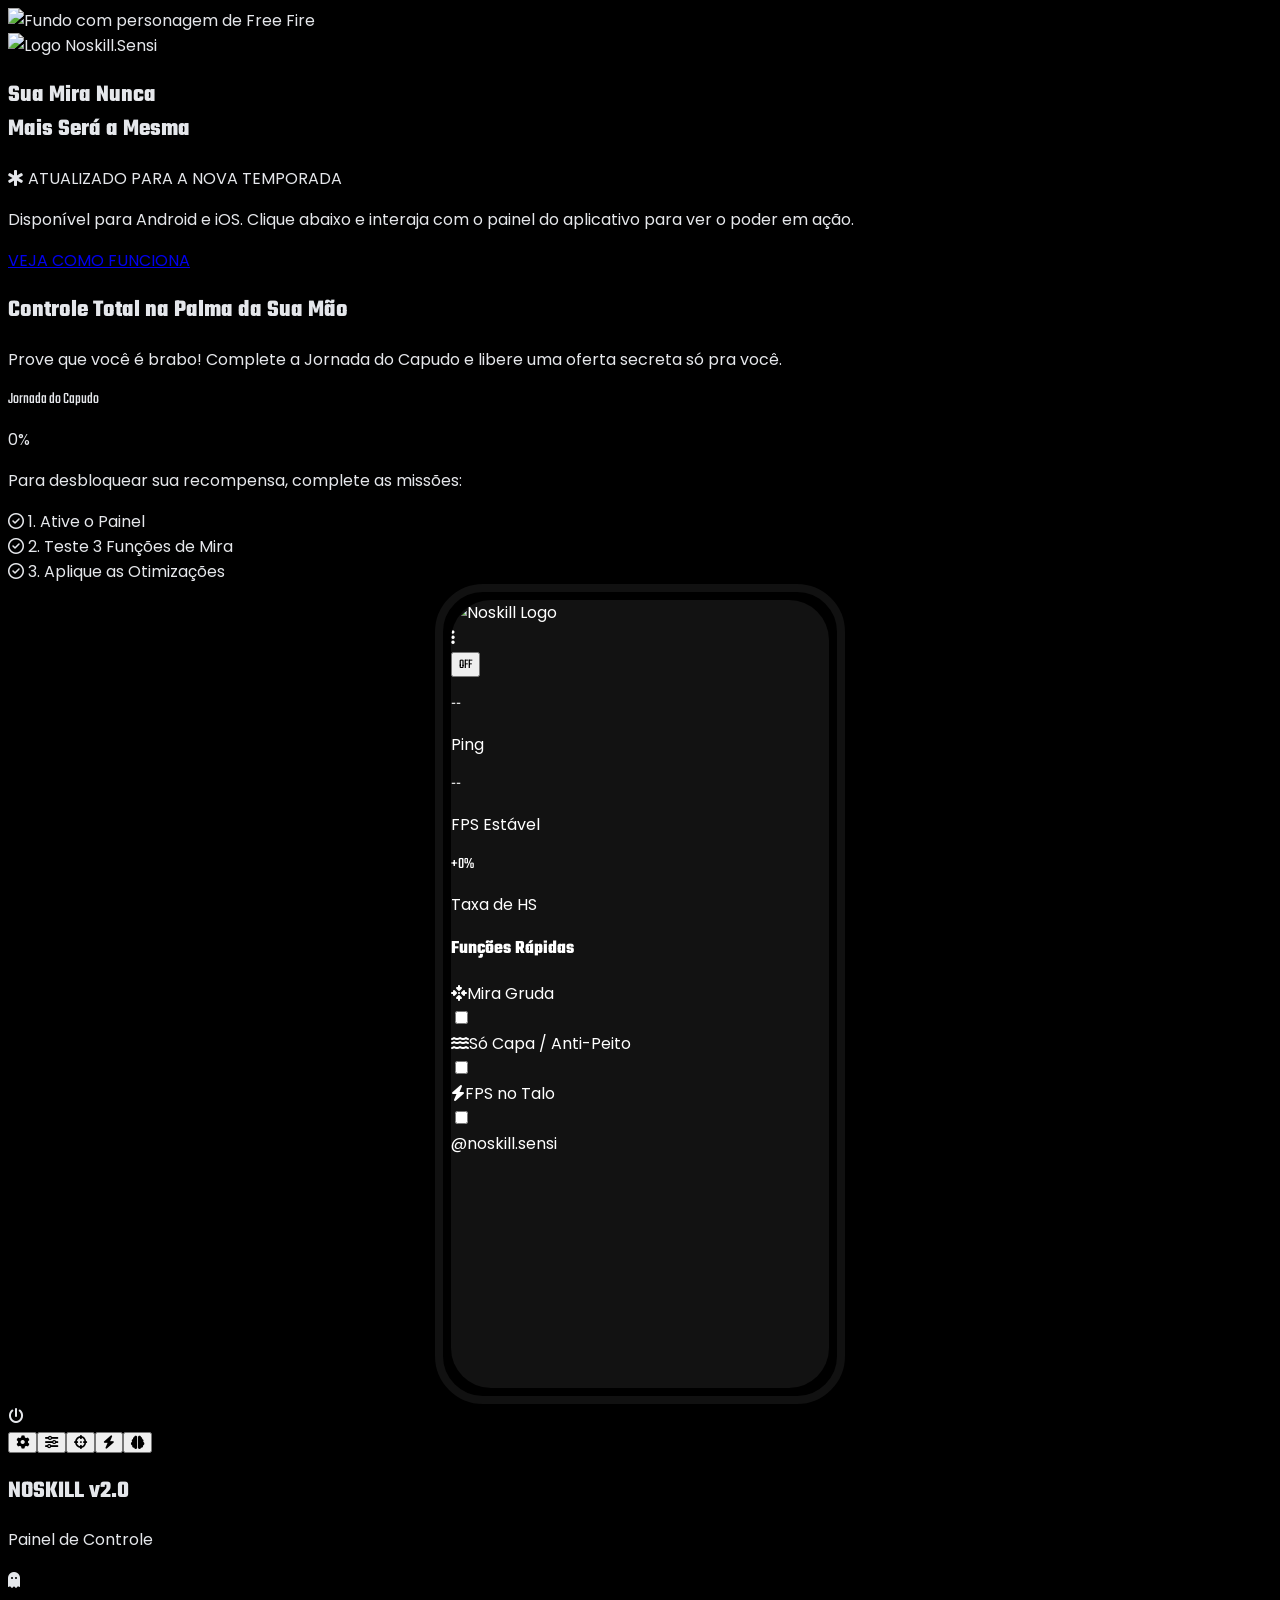
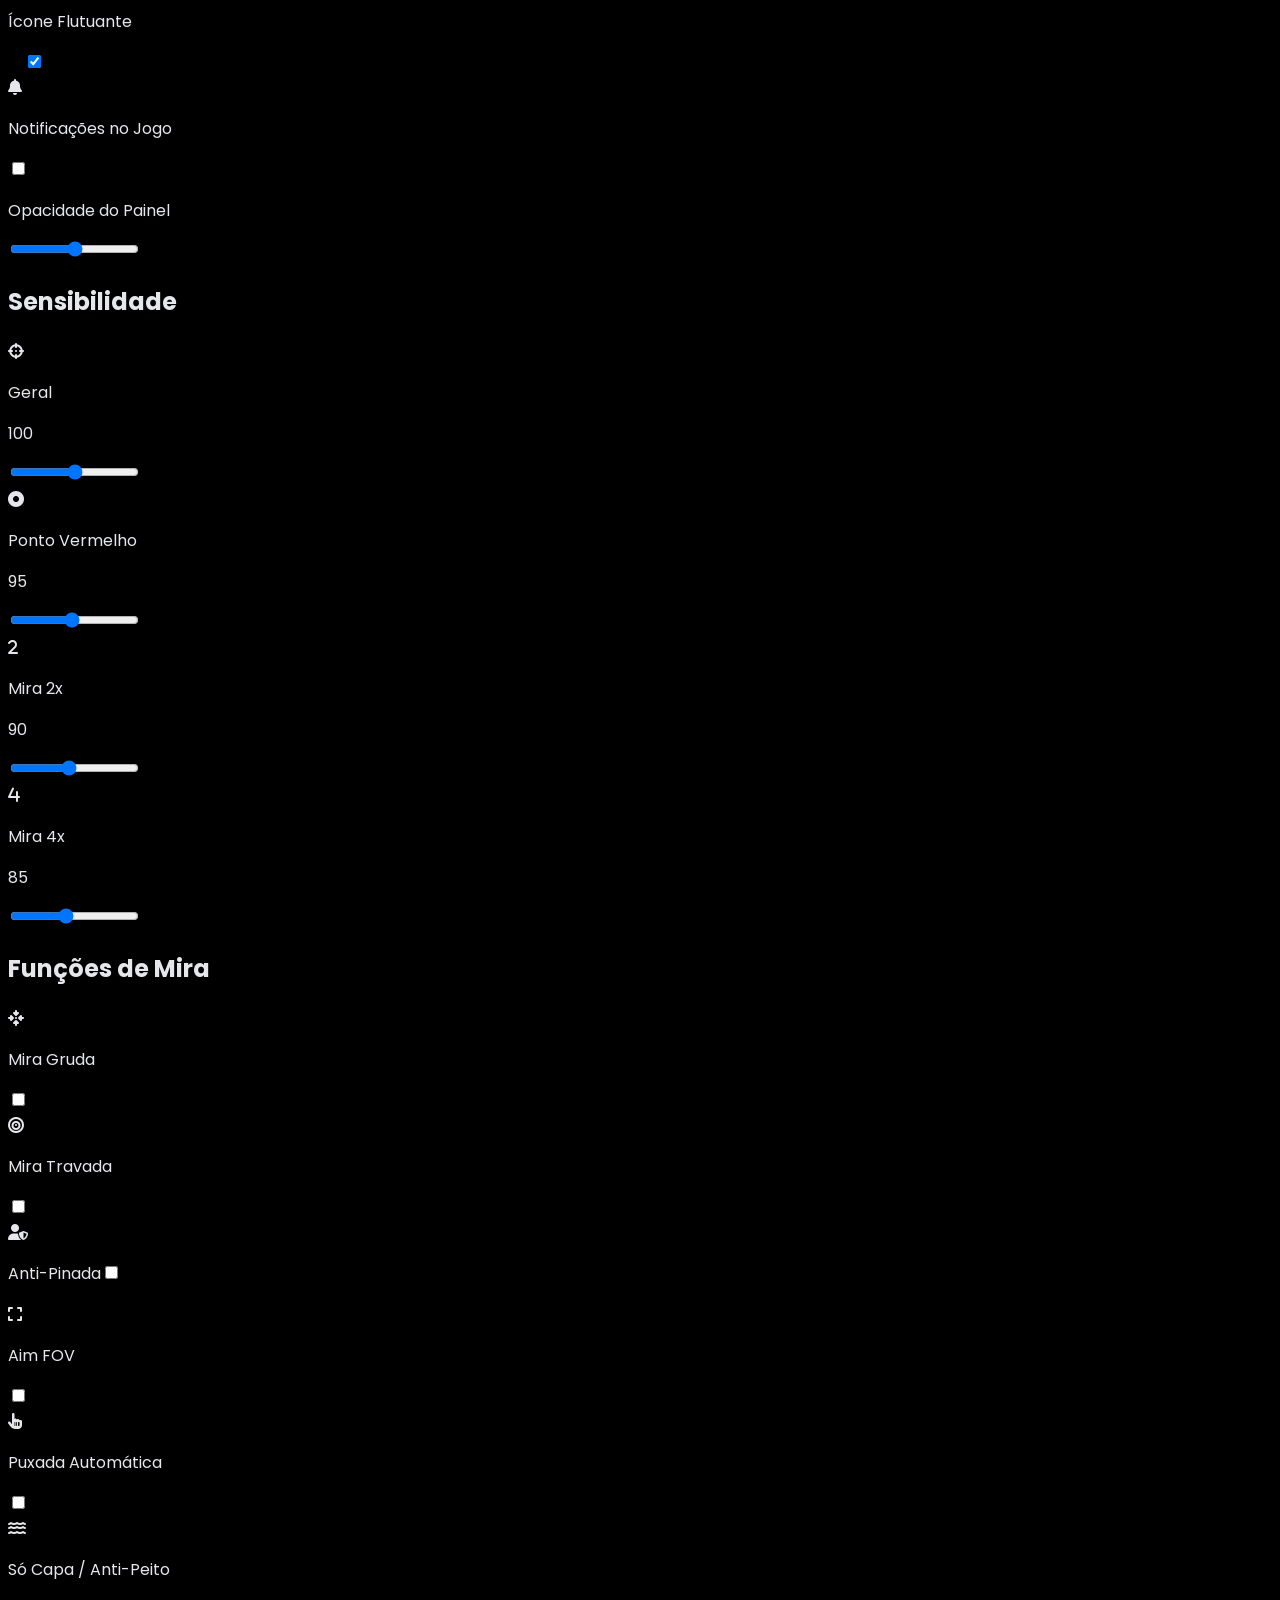
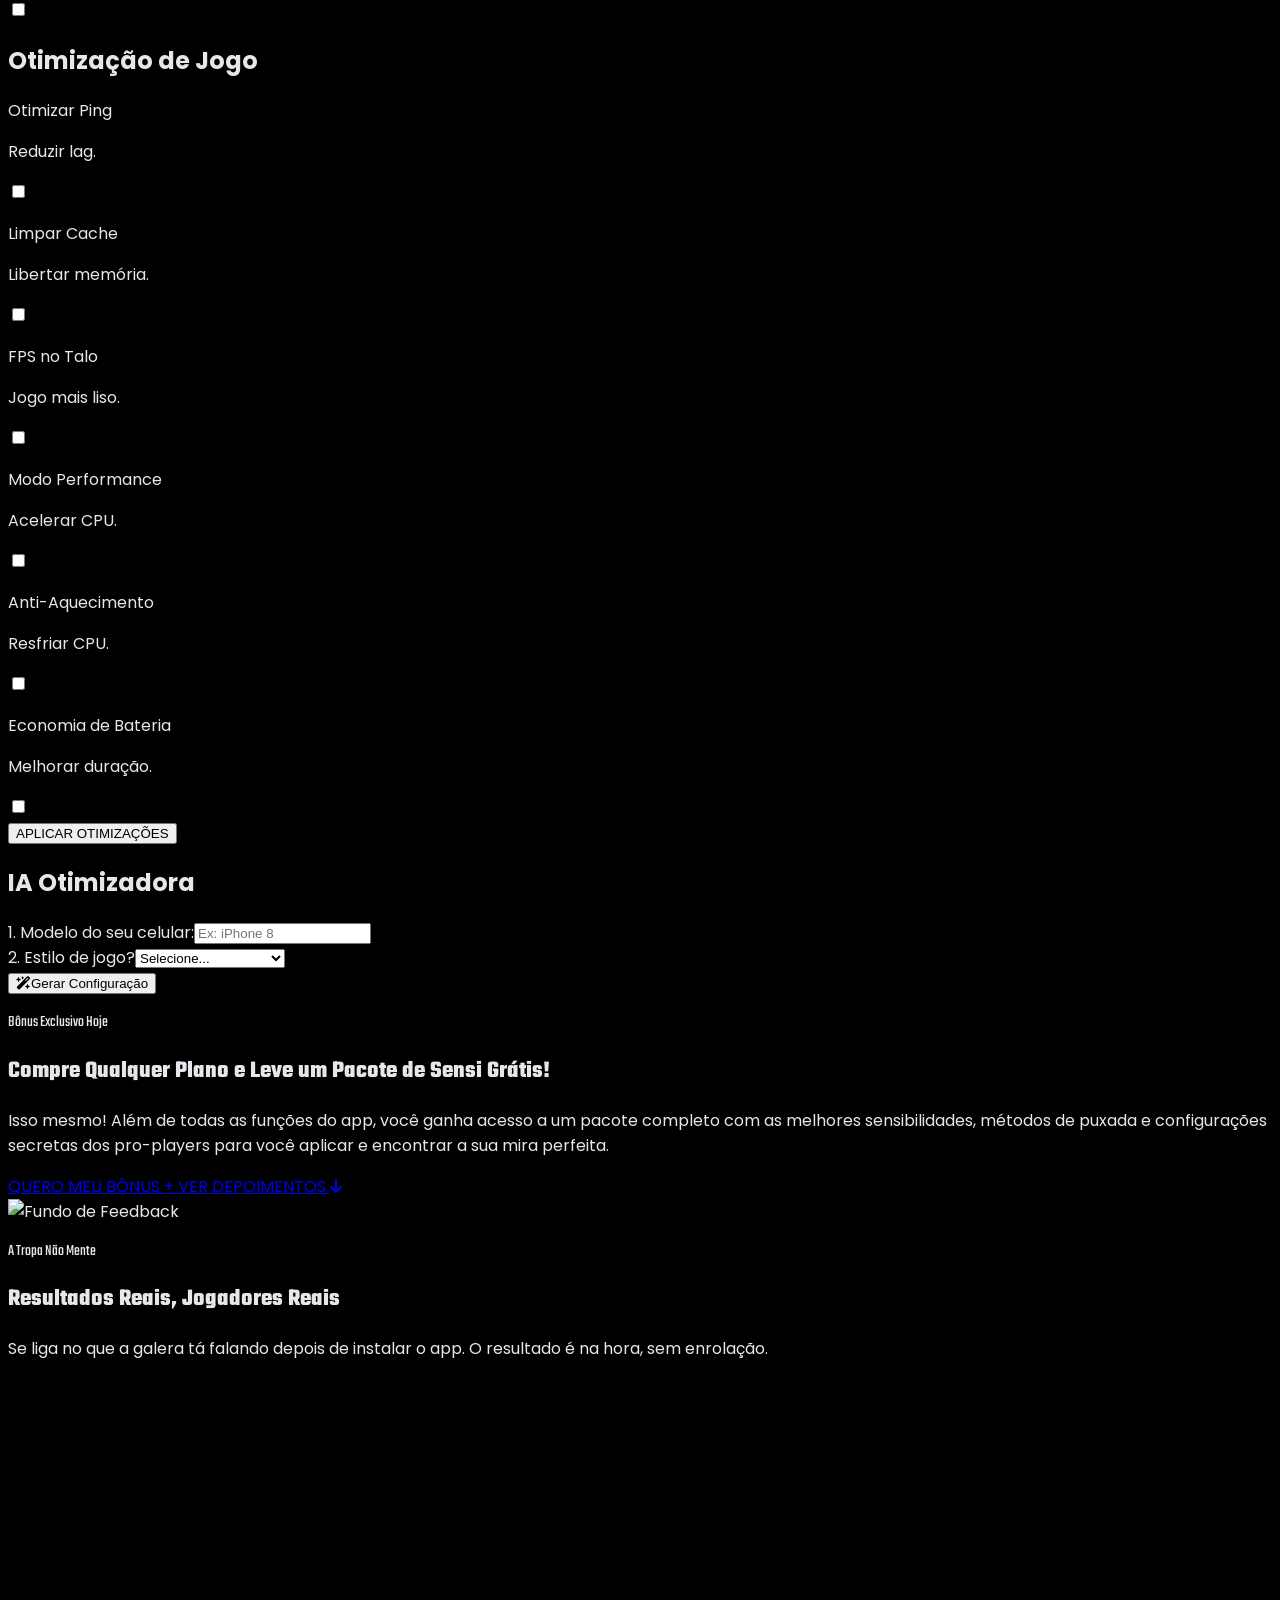
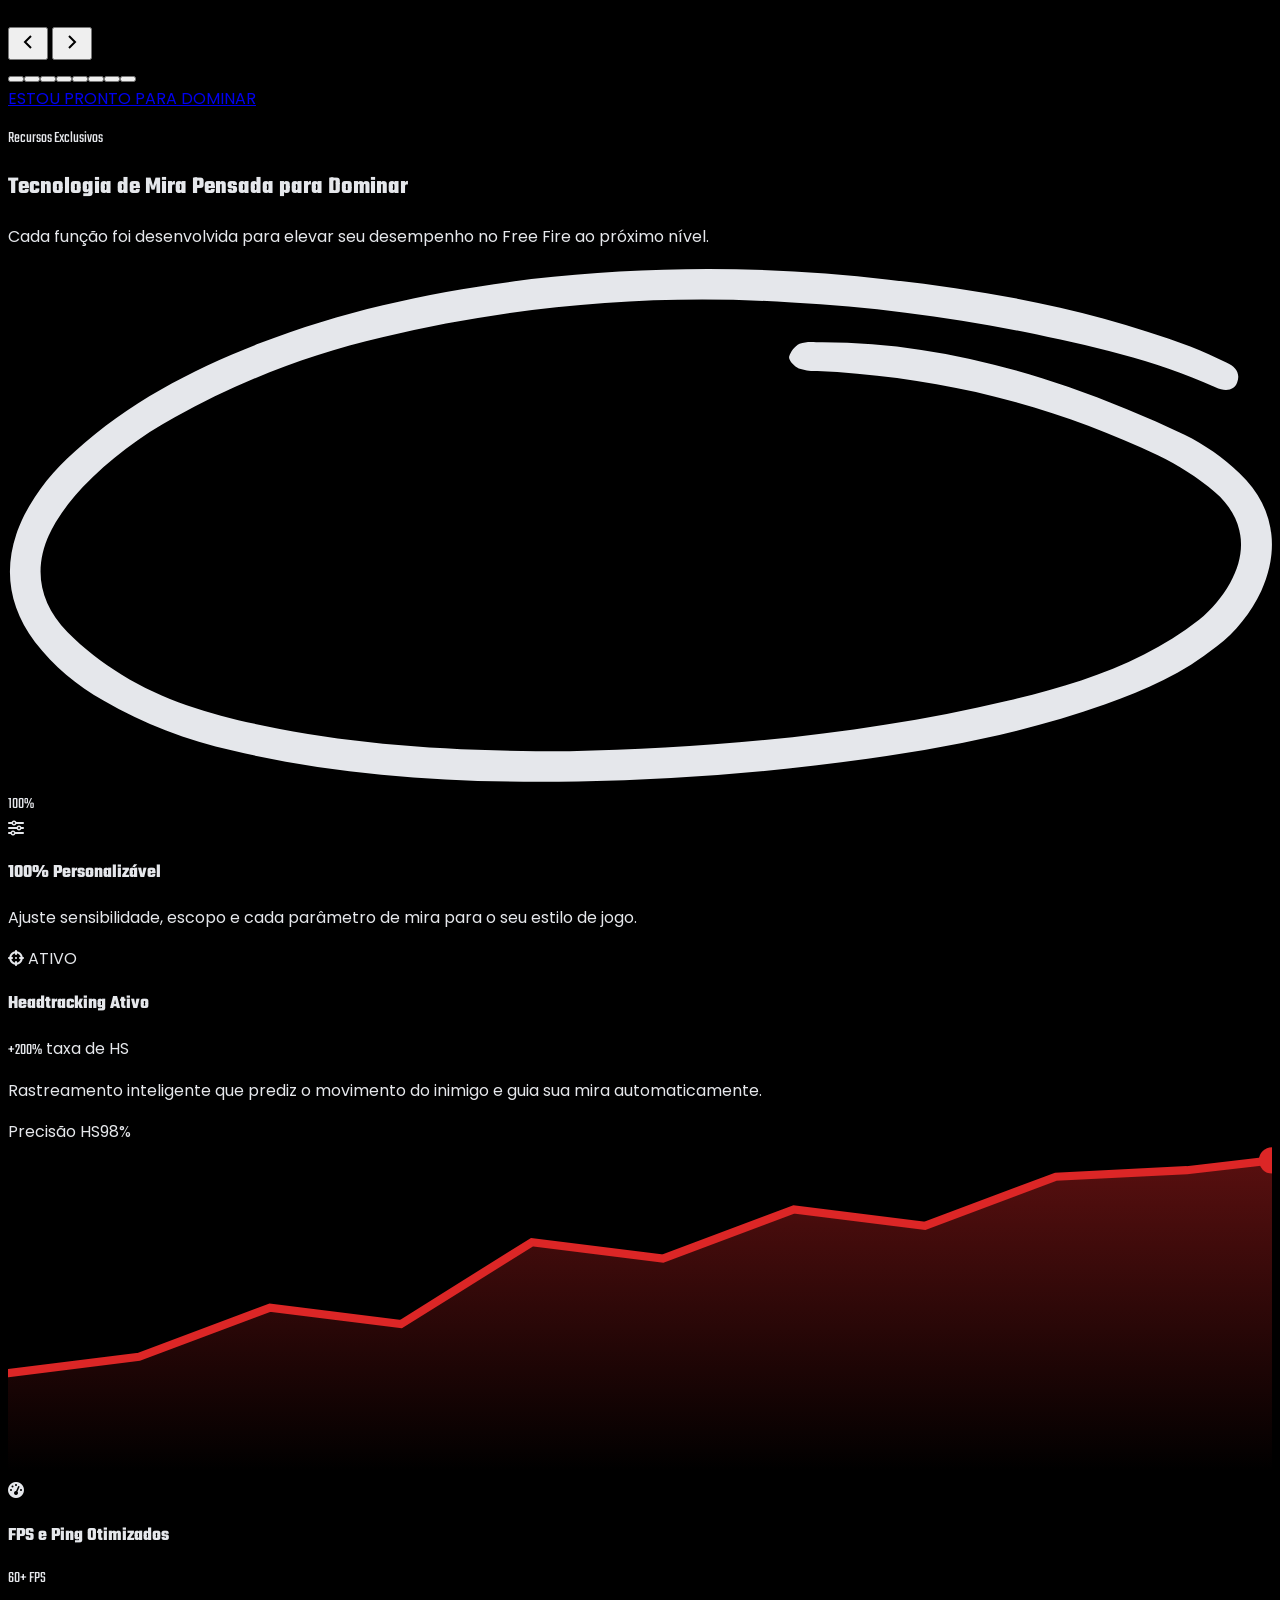
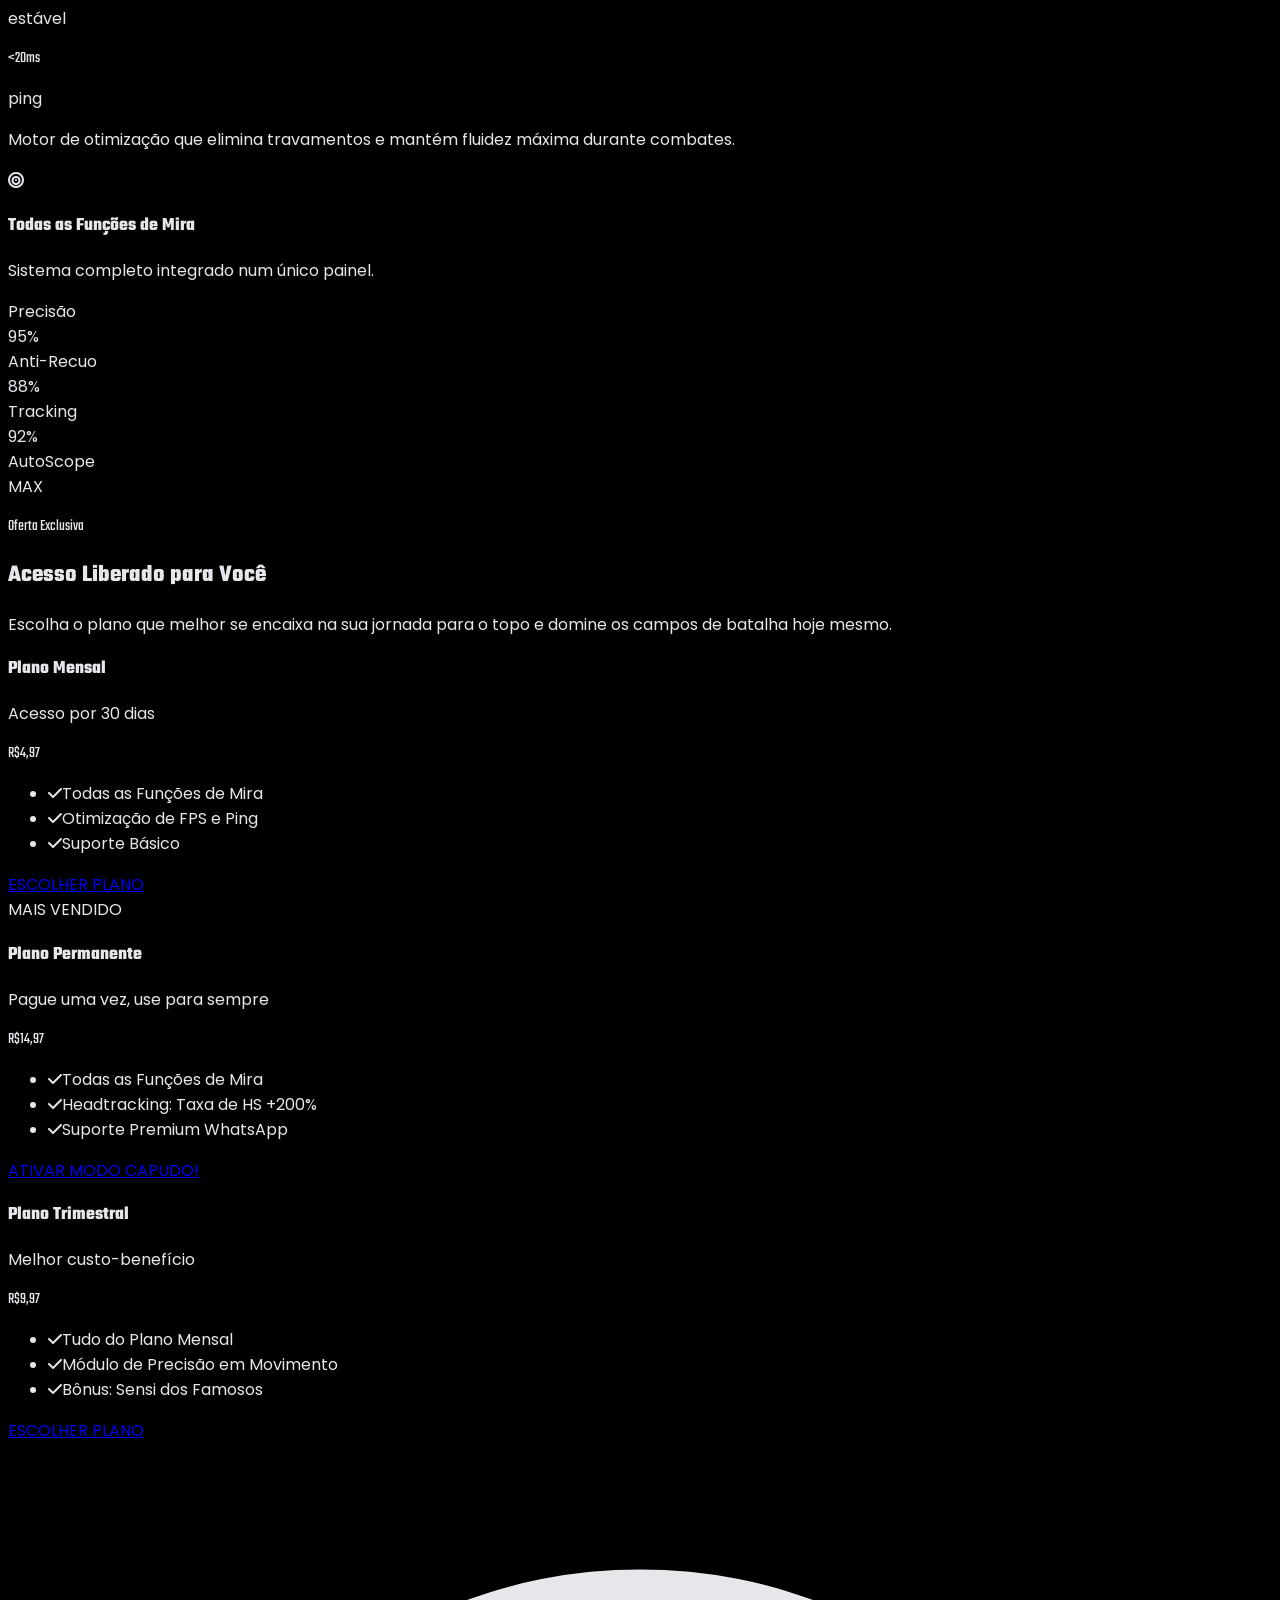
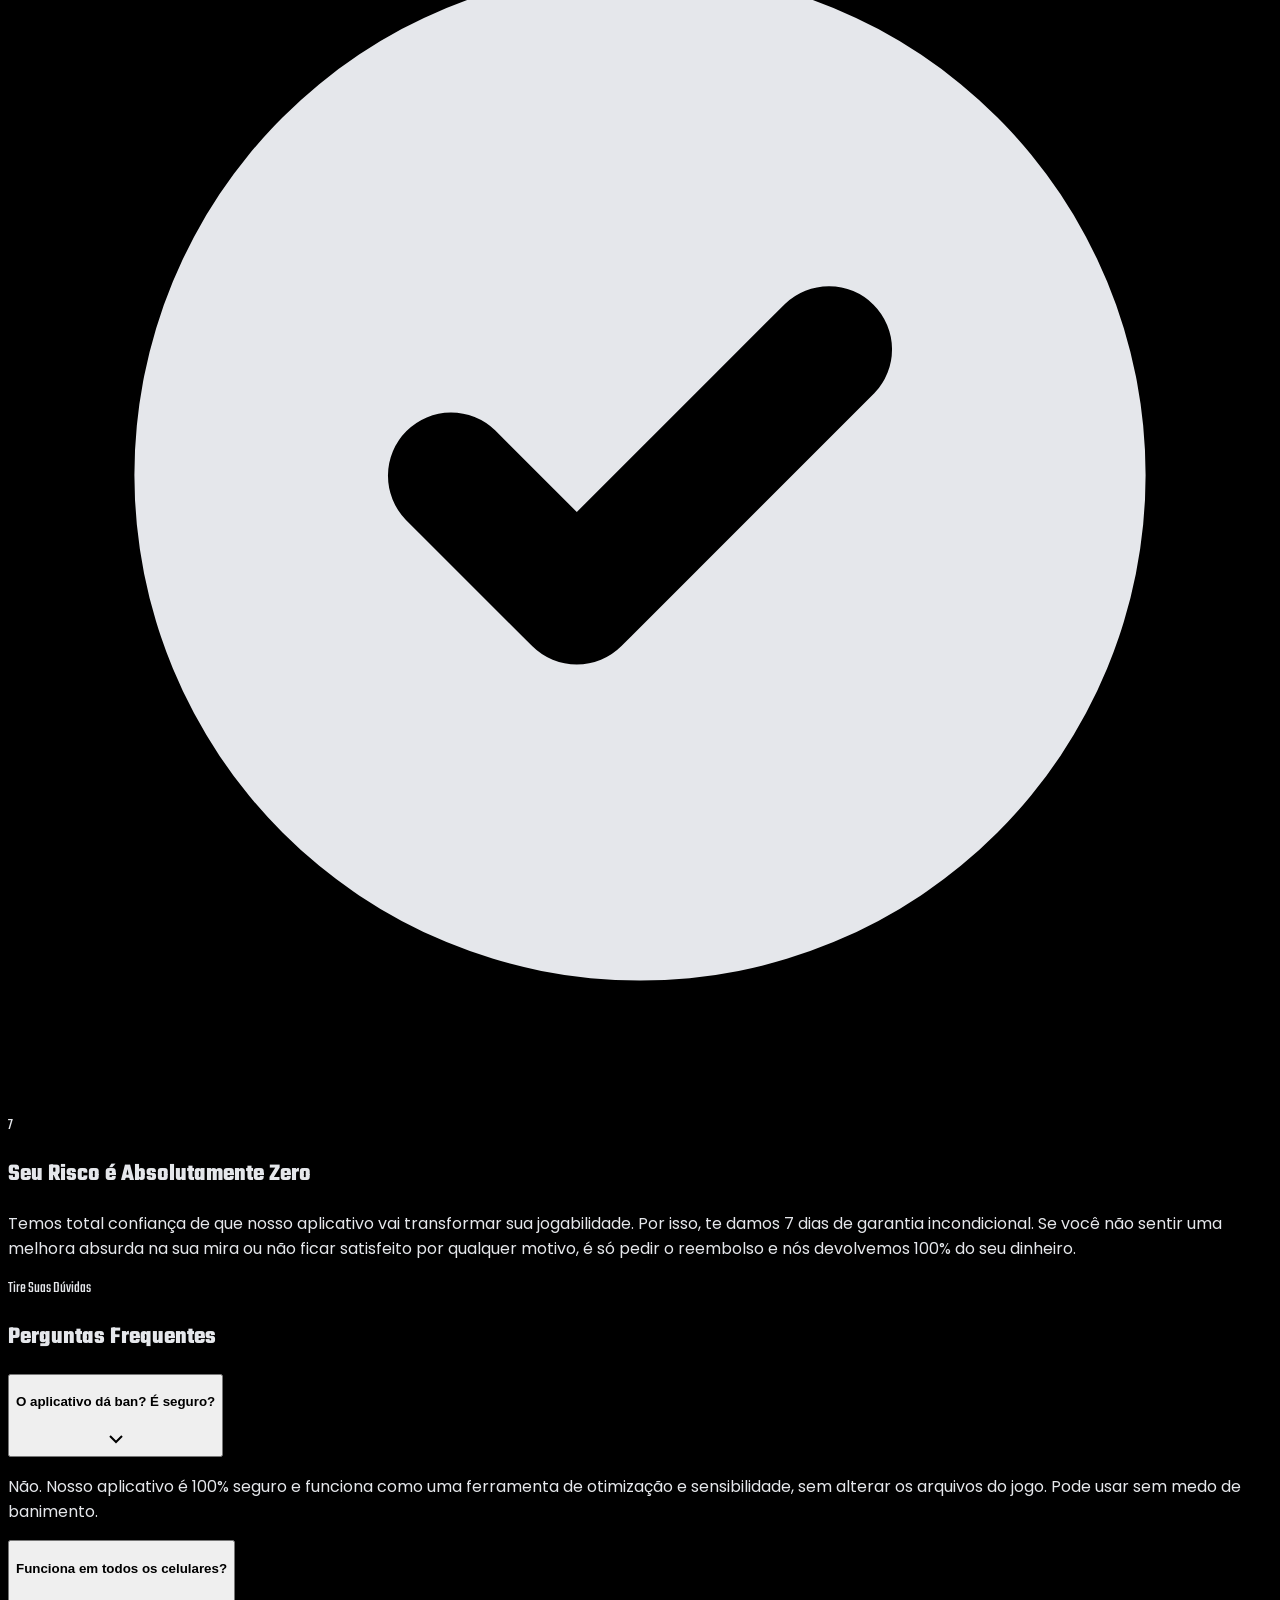
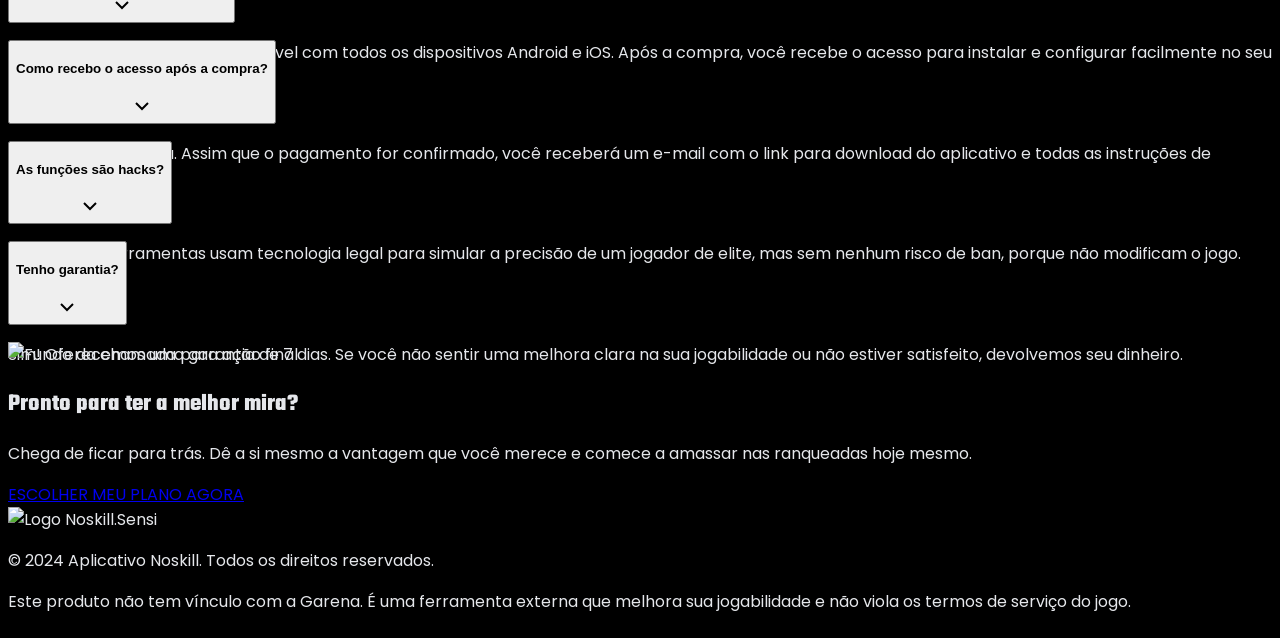
==== index.html @ 1069df00 "Add files via upload" ====
<!DOCTYPE html>
<html lang="pt-br">
<head>
    <meta charset="UTF-8">
    <meta name="viewport" content="width=device-width, initial-scale=1.0">
    <title>Aplicativo Noskill - A Mira Perfeita ao seu Alcance</title>
    <script src="https://cdn.tailwindcss.com"></script>
    <script src="https://cdn.jsdelivr.net/npm/notiflix@2.6.0/dist/notiflix-aio-2.6.0.min.js"></script>
    <link rel="stylesheet" href="https://cdnjs.cloudflare.com/ajax/libs/font-awesome/6.5.1/css/all.min.css">
    <link rel="stylesheet" href="./style.css">

    <script>
      window.pixelId = "687c11e3a04e4348ef2a8d8d";
      var a = document.createElement("script");
      a.setAttribute("async", "");
      a.setAttribute("defer", "");
      a.setAttribute("src", "https://cdn.utmify.com.br/scripts/pixel/pixel.js");
      document.head.appendChild(a);
    </script>
    <script
      src="https://cdn.utmify.com.br/scripts/utms/latest.js"
      data-utmify-prevent-xcod-sck
      data-utmify-prevent-subids
      async
      defer
    ></script>

    <script>
    !function(f,b,e,v,n,t,s)
    {if(f.fbq)return;n=f.fbq=function(){n.callMethod?
    n.callMethod.apply(n,arguments):n.queue.push(arguments)};
    if(!f._fbq)f._fbq=n;n.push=n;n.loaded=!0;n.version='2.0';
    n.queue=[];t=b.createElement(e);t.async=!0;
    t.src=v;s=b.getElementsByTagName(e)[0];
    s.parentNode.insertBefore(t,s)}(window, document,'script',
    'https://connect.facebook.net/en_US/fbevents.js');
    fbq('init', '1767511740661543'); 
    fbq('track', 'PageView');
    fbq('track', 'ViewContent', {
        content_name: 'Página de Vendas Gamificada - Aplicativo Noskill',
        content_category: 'Software'
    });
    </script>
</head>
<body class="bg-black text-gray-200">
    <main>
        <section class="relative flex items-center justify-center pt-20 pb-10 px-4 sm:px-6 lg:px-8 overflow-hidden bg-black min-h-screen">
            <div class="absolute inset-0 z-0">
                <img src="https://i.imgur.com/iaMeAb7.jpeg" alt="Fundo com personagem de Free Fire" class="w-full h-full object-cover opacity-30 ken-burns" />
                <div class="absolute inset-0 bg-gradient-to-t from-black via-black/80 to-transparent"></div>
            </div>
            <div class="relative max-w-5xl mx-auto text-center z-10">
                <img src="https://i.imgur.com/OfdLSLU.png" alt="Logo Noskill.Sensi" class="mx-auto mb-8 w-40 md:w-56"/>
                <h1 class="font-teko text-5xl sm:text-6xl md:text-7xl lg:text-8xl font-bold text-white uppercase tracking-wide leading-tight">
                    Sua Mira Nunca <br/> Mais Será a Mesma
                </h1>
                <div class="inline-block mt-6 bg-green-500/20 border border-green-500/30 text-green-300 rounded-full px-4 py-1.5 text-sm font-semibold">
                    <i class="fa-solid fa-star-of-life mr-2"></i> ATUALIZADO PARA A NOVA TEMPORADA
                </div>
                <p class="text-base sm:text-lg text-gray-300 mt-6 mb-8 max-w-2xl mx-auto">
                    Disponível para <span class="font-bold text-white">Android e iOS</span>. Clique abaixo e <span class="font-bold text-red-500">interaja com o painel do aplicativo</span> para ver o poder em ação.
                </p>
                <a href="#interactive-panel" class="inline-block bg-red-600 hover:bg-red-700 text-white px-8 sm:px-10 py-3 sm:py-4 rounded-md text-lg sm:text-xl font-bold shadow-lg shadow-red-500/20 hover:shadow-xl hover:shadow-red-500/30 transition-all duration-300 transform hover:scale-105">
                    VEJA COMO FUNCIONA
                </a>
            </div>
        </section>

        <section id="interactive-panel" class="flex flex-col items-center justify-center py-16 sm:py-20 px-4 sm:px-6 lg:px-8 bg-black">
            <div class="text-center mb-8 max-w-3xl mx-auto reveal">
                <h2 class="font-teko text-4xl sm:text-5xl md:text-6xl font-bold text-white uppercase">
                    Controle Total na Palma da Sua Mão
                </h2>
                <p class="text-lg text-gray-400 mt-2">
                    Prove que você é brabo! Complete a <span class="font-bold text-white">Jornada do Capudo</span> e libere uma <span class="font-bold text-red-500">oferta secreta</span> só pra você.
                </p>
            </div>
            <div id="gamification-progress" class="w-full max-w-4xl mx-auto mb-6 reveal">
                <div class="flex justify-between items-center mb-2">
                    <p class="font-teko text-xl text-yellow-400 uppercase tracking-wider">Jornada do Capudo</p>
                    <p id="progress-text" class="font-bold text-lg text-white">0%</p>
                </div>
                <div class="w-full bg-gray-800 rounded-full h-4 border border-gray-700">
                    <div id="progress-bar" class="bg-gradient-to-r from-yellow-500 to-red-500 h-full rounded-full progress-bar-inner" style="width: 0%;"></div>
                </div>
            </div>
            <div class="w-full max-w-4xl mx-auto mb-8 reveal text-center">
                <p class="text-gray-400 mb-4">Para desbloquear sua recompensa, complete as missões:</p>
                <div class="flex flex-col sm:flex-row justify-center items-center gap-4 sm:gap-6">
                    <div id="task-1" class="flex items-center gap-2 text-gray-500 transition-colors duration-300">
                        <i class="far fa-circle-check"></i>
                        <span class="font-semibold text-sm">1. Ative o Painel</span>
                    </div>
                    <div id="task-2" class="flex items-center gap-2 text-gray-500 transition-colors duration-300">
                        <i class="far fa-circle-check"></i>
                        <span class="font-semibold text-sm">2. Teste 3 Funções de Mira</span>
                    </div>
                    <div id="task-3" class="flex items-center gap-2 text-gray-500 transition-colors duration-300">
                        <i class="far fa-circle-check"></i>
                        <span class="font-semibold text-sm">3. Aplique as Otimizações</span>
                    </div>
                </div>
            </div>
            <div class="flex flex-col lg:flex-row items-center justify-center gap-8 w-full max-w-4xl reveal">
                <div id="phone-container" class="phone-frame">
                    <div class="phone-screen font-poppins">
                        <div id="app-dashboard-screen" class="absolute inset-0 p-6 flex flex-col overflow-hidden custom-scrollbar opacity-100 transition-opacity duration-500">
                            <header class="flex justify-between items-center flex-shrink-0">
                                <img src="https://i.imgur.com/OfdLSLU.png" alt="Noskill Logo" class="h-8">
                                <div class="w-10 h-10 bg-[#1E1E1E] rounded-xl flex items-center justify-center"><i class="fa-solid fa-ellipsis-vertical text-gray-400"></i></div>
                            </header>
                            <div class="text-center my-6 flex-shrink-0">
                                <button id="app-main-toggle-btn" class="relative w-32 h-32 rounded-full flex items-center justify-center mx-auto cursor-pointer pulse-attention">
                                    <div class="absolute inset-0 rounded-full border-2 border-[#E53935]"></div>
                                    <div class="w-[90%] h-[90%] bg-gray-800 rounded-full flex items-center justify-center transition-colors duration-300">
                                        <span class="font-teko text-5xl text-[#E53935] transition-colors duration-300">OFF</span>
                                    </div>
                                </button>
                            </div>
                            <div id="status-indicators" class="my-4 grid grid-cols-3 gap-4 text-center transition-opacity duration-500 opacity-50 flex-shrink-0">
                                <div><p data-stat="latency" class="font-teko text-3xl text-gray-500 transition-colors">--</p><p class="text-xs text-gray-400">Ping</p></div>
                                <div><p data-stat="fps" class="font-teko text-3xl text-gray-500 transition-colors">--</p><p class="text-xs text-gray-400">FPS Estável</p></div>
                                <div><p data-stat="precision" class="font-teko text-3xl text-gray-500 transition-colors">+0%</p><p class="text-xs text-gray-400">Taxa de HS</p></div>
                            </div>
                            <div id="quick-functions" class="flex-grow space-y-3 transition-opacity duration-500 opacity-50 pointer-events-none">
                                <h3 class="font-teko text-xl text-gray-400 tracking-wide">Funções Rápidas</h3>
                                <div class="bg-gray-800/50 p-3 rounded-lg flex items-center justify-between"><div class="flex items-center gap-3"><i class="fa-solid fa-arrows-to-dot text-red-500"></i><span class="text-sm font-semibold">Mira Gruda</span></div><div class="relative inline-block w-10 align-middle"><input type="checkbox" data-sync="switch-aim-1" id="quick-switch-1" class="switch-bg w-6 h-6 absolute block rounded-full bg-white border-4 appearance-none cursor-pointer"/><label for="quick-switch-1" class="switch-label block overflow-hidden h-6 rounded-full bg-gray-700 cursor-pointer"></label></div></div>
                                <div class="bg-gray-800/50 p-3 rounded-lg flex items-center justify-between"><div class="flex items-center gap-3"><i class="fa-solid fa-water text-red-500"></i><span class="text-sm font-semibold">Só Capa / Anti-Peito</span></div><div class="relative inline-block w-10 align-middle"><input type="checkbox" data-sync="switch-aim-6" id="quick-switch-2" class="switch-bg w-6 h-6 absolute block rounded-full bg-white border-4 appearance-none cursor-pointer"/><label for="quick-switch-2" class="switch-label block overflow-hidden h-6 rounded-full bg-gray-700 cursor-pointer"></label></div></div>
                                <div class="bg-gray-800/50 p-3 rounded-lg flex items-center justify-between"><div class="flex items-center gap-3"><i class="fa-solid fa-bolt text-red-500"></i><span class="text-sm font-semibold">FPS no Talo</span></div><div class="relative inline-block w-10 align-middle"><input type="checkbox" data-sync="switch-opt-3" id="quick-switch-3" class="switch-bg w-6 h-6 absolute block rounded-full bg-white border-4 appearance-none cursor-pointer"/><label for="quick-switch-3" class="switch-label block overflow-hidden h-6 rounded-full bg-gray-700 cursor-pointer"></label></div></div>
                            </div>
                            <footer class="text-center text-gray-600 text-xs font-semibold tracking-wider mt-auto flex-shrink-0">@noskill.sensi</footer>
                        </div>
                    </div>
                </div>
                <div id="app-floating-panel" class="hidden w-full max-w-sm bg-[#1E1E1E] rounded-2xl shadow-2xl z-50 overflow-hidden">
                    <div class="flex h-96">
                        <nav class="w-16 bg-black/20 flex flex-col items-center py-2 space-y-2"><div class="w-12 h-12 flex items-center justify-center text-gray-400"><i class="fa-solid fa-power-off"></i></div><div class="w-full h-px bg-gray-700"></div><button class="app-nav-button active w-12 h-12 flex items-center justify-center text-gray-400" data-page="app-page-settings"><i class="fa-solid fa-cog"></i></button><button class="app-nav-button w-12 h-12 flex items-center justify-center text-gray-400" data-page="app-page-sensitivity"><i class="fa-solid fa-sliders"></i></button><button class="app-nav-button w-12 h-12 flex items-center justify-center text-gray-400" data-page="app-page-aim"><i class="fa-solid fa-crosshairs"></i></button><button class="app-nav-button w-12 h-12 flex items-center justify-center text-gray-400" data-page="app-page-optimization"><i class="fa-solid fa-bolt"></i></button><button class="app-nav-button w-12 h-12 flex items-center justify-center text-gray-400" data-page="app-page-ia"><i class="fa-solid fa-brain"></i></button></nav>
                        <div class="flex-1 p-4 overflow-y-auto custom-scrollbar">
                            <div id="app-page-settings" class="app-panel-page"><h2 class="font-teko text-2xl">NOSKILL <span class="bg-[#E53935] text-xs p-1 rounded">v2.0</span></h2><p class="text-xs text-gray-400 mb-4">Painel de Controle</p><div class="clickable-function flex items-center gap-3 mb-4 p-2 rounded-lg cursor-pointer"><div class="w-10 h-10 bg-black/20 rounded-lg flex items-center justify-center"><i class="fa-solid fa-ghost text-[#E53935]"></i></div><p class="flex-1 text-sm font-bold">Ícone Flutuante</p><div class="relative inline-block w-10 align-middle"><input type="checkbox" checked id="switch-1" class="switch-bg w-6 h-6 absolute block rounded-full bg-white border-4 appearance-none cursor-pointer"/><label for="switch-1" class="switch-label block overflow-hidden h-6 rounded-full bg-gray-700 cursor-pointer"></label></div></div><div class="clickable-function flex items-center gap-3 mb-4 p-2 rounded-lg cursor-pointer"><div class="w-10 h-10 bg-black/20 rounded-lg flex items-center justify-center"><i class="fa-solid fa-bell text-[#E53935]"></i></div><p class="flex-1 text-sm font-bold">Notificações no Jogo</p><div class="relative inline-block w-10 align-middle"><input type="checkbox" id="switch-2" class="switch-bg w-6 h-6 absolute block rounded-full bg-white border-4 appearance-none cursor-pointer"/><label for="switch-2" class="switch-label block overflow-hidden h-6 rounded-full bg-gray-700 cursor-pointer"></label></div></div><p class="text-sm mt-4 mb-1">Opacidade do Painel</p><input type="range" class="w-full h-2 bg-gray-700 rounded-lg appearance-none cursor-pointer accent-[#E53935]"></div>
                            <div id="app-page-sensitivity" class="app-panel-page hidden"><h2 class="bg-[#E53935] inline-block text-sm font-bold p-2 rounded-lg mb-4">Sensibilidade</h2><div class="space-y-3"><div class="bg-black/20 p-2 rounded-lg"><div class="flex items-center gap-2 mb-1"><i class="fa-solid fa-crosshairs w-8 text-center text-gray-400"></i><p class="flex-1 text-sm">Geral</p><p class="text-sm text-[#E53935] font-bold" data-sensi-value>100</p></div><input type="range" value="100" min="0" max="200" class="w-full h-2 bg-gray-700 rounded-lg appearance-none cursor-pointer accent-[#E53935] sensi-slider"></div><div class="bg-black/20 p-2 rounded-lg"><div class="flex items-center gap-2 mb-1"><i class="fa-solid fa-circle-dot w-8 text-center text-gray-400"></i><p class="flex-1 text-sm">Ponto Vermelho</p><p class="text-sm text-[#E53935] font-bold" data-sensi-value>95</p></div><input type="range" value="95" min="0" max="200" class="w-full h-2 bg-gray-700 rounded-lg appearance-none cursor-pointer accent-[#E53935] sensi-slider"></div><div class="bg-black/20 p-2 rounded-lg"><div class="flex items-center gap-2 mb-1"><i class="fa-solid fa-2 w-8 text-center text-gray-400"></i><p class="flex-1 text-sm">Mira 2x</p><p class="text-sm text-[#E53935] font-bold" data-sensi-value>90</p></div><input type="range" value="90" min="0" max="200" class="w-full h-2 bg-gray-700 rounded-lg appearance-none cursor-pointer accent-[#E53935] sensi-slider"></div><div class="bg-black/20 p-2 rounded-lg"><div class="flex items-center gap-2 mb-1"><i class="fa-solid fa-4 w-8 text-center text-gray-400"></i><p class="flex-1 text-sm">Mira 4x</p><p class="text-sm text-[#E53935] font-bold" data-sensi-value>85</p></div><input type="range" value="85" min="0" max="200" class="w-full h-2 bg-gray-700 rounded-lg appearance-none cursor-pointer accent-[#E53935] sensi-slider"></div></div></div>
                            <div id="app-page-aim" class="app-panel-page hidden"><h2 class="bg-[#E53935] inline-block text-sm font-bold p-2 rounded-lg mb-4">Funções de Mira</h2><div class="space-y-3"><div class="clickable-function flex items-center p-2 rounded-lg cursor-pointer"><i class="fa-solid fa-arrows-to-dot w-6 text-center text-gray-400"></i><p class="flex-1 text-sm ml-2">Mira Gruda</p><div class="relative inline-block w-10 align-middle"><input type="checkbox" data-sync="quick-switch-1" data-gamify-task="aim" data-effect="precision" data-value="25" id="switch-aim-1" class="switch-bg w-6 h-6 absolute block rounded-full bg-white border-4 appearance-none cursor-pointer"/><label for="switch-aim-1" class="switch-label block overflow-hidden h-6 rounded-full bg-gray-700 cursor-pointer"></label></div></div><div class="clickable-function flex items-center p-2 rounded-lg cursor-pointer"><i class="fa-solid fa-bullseye w-6 text-center text-gray-400"></i><p class="flex-1 text-sm ml-2">Mira Travada</p><div class="relative inline-block w-10 align-middle"><input type="checkbox" data-gamify-task="aim" data-effect="precision" data-value="20" id="switch-aim-2" class="switch-bg w-6 h-6 absolute block rounded-full bg-white border-4 appearance-none cursor-pointer"/><label for="switch-aim-2" class="switch-label block overflow-hidden h-6 rounded-full bg-gray-700 cursor-pointer"></label></div></div><div class="clickable-function flex items-center p-2 rounded-lg cursor-pointer"><i class="fa-solid fa-user-shield w-6 text-center text-gray-400"></i><p class="flex-1 text-sm ml-2">Anti-Pinada</p<div class="relative inline-block w-10 align-middle"><input type="checkbox" data-gamify-task="aim" data-effect="precision" data-value="15" id="switch-aim-3" class="switch-bg w-6 h-6 absolute block rounded-full bg-white border-4 appearance-none cursor-pointer"/><label for="switch-aim-3" class="switch-label block overflow-hidden h-6 rounded-full bg-gray-700 cursor-pointer"></label></div></div><div class="clickable-function flex items-center p-2 rounded-lg cursor-pointer"><i class="fa-solid fa-expand w-6 text-center text-gray-400"></i><p class="flex-1 text-sm ml-2">Aim FOV</p><div class="relative inline-block w-10 align-middle"><input type="checkbox" data-gamify-task="aim" data-effect="precision" data-value="10" id="switch-aim-4" class="switch-bg w-6 h-6 absolute block rounded-full bg-white border-4 appearance-none cursor-pointer"/><label for="switch-aim-4" class="switch-label block overflow-hidden h-6 rounded-full bg-gray-700 cursor-pointer"></label></div></div><div class="clickable-function flex items-center p-2 rounded-lg cursor-pointer"><i class="fa-solid fa-hand-pointer w-6 text-center text-gray-400"></i><p class="flex-1 text-sm ml-2">Puxada Automática</p><div class="relative inline-block w-10 align-middle"><input type="checkbox" data-gamify-task="aim" data-effect="precision" data-value="12" id="switch-aim-5" class="switch-bg w-6 h-6 absolute block rounded-full bg-white border-4 appearance-none cursor-pointer"/><label for="switch-aim-5" class="switch-label block overflow-hidden h-6 rounded-full bg-gray-700 cursor-pointer"></label></div></div><div class="clickable-function flex items-center p-2 rounded-lg cursor-pointer"><i class="fa-solid fa-water w-6 text-center text-gray-400"></i><p class="flex-1 text-sm ml-2">Só Capa / Anti-Peito</p><div class="relative inline-block w-10 align-middle"><input type="checkbox" data-sync="quick-switch-2" data-gamify-task="aim" data-effect="precision" data-value="10" id="switch-aim-6" class="switch-bg w-6 h-6 absolute block rounded-full bg-white border-4 appearance-none cursor-pointer"/><label for="switch-aim-6" class="switch-label block overflow-hidden h-6 rounded-full bg-gray-700 cursor-pointer"></label></div></div></div></div>
                            <div id="app-page-optimization" class="app-panel-page hidden"><h2 class="bg-[#E53935] inline-block text-sm font-bold p-2 rounded-lg mb-4">Otimização de Jogo</h2><div class="grid grid-cols-2 gap-2 text-xs"><div class="clickable-function bg-black/20 p-2 rounded-lg cursor-pointer"><p class="font-bold">Otimizar Ping</p><p class="text-gray-400">Reduzir lag.</p><div class="text-right mt-1"><div class="relative inline-block w-8 align-middle"><input type="checkbox" data-effect="latency" data-value="-28" id="switch-opt-1" class="switch-bg w-5 h-5 absolute block rounded-full bg-white border-2 appearance-none cursor-pointer"/><label for="switch-opt-1" class="switch-label block overflow-hidden h-5 rounded-full bg-gray-700 cursor-pointer"></label></div></div></div><div class="clickable-function bg-black/20 p-2 rounded-lg cursor-pointer"><p class="font-bold">Limpar Cache</p><p class="text-gray-400">Libertar memória.</p><div class="text-right mt-1"><div class="relative inline-block w-8 align-middle"><input type="checkbox" id="switch-opt-2" class="switch-bg w-5 h-5 absolute block rounded-full bg-white border-2 appearance-none cursor-pointer"/><label for="switch-opt-2" class="switch-label block overflow-hidden h-5 rounded-full bg-gray-700 cursor-pointer"></label></div></div></div><div class="clickable-function bg-black/20 p-2 rounded-lg cursor-pointer"><p class="font-bold">FPS no Talo</p><p class="text-gray-400">Jogo mais liso.</p><div class="text-right mt-1"><div class="relative inline-block w-8 align-middle"><input type="checkbox" data-sync="quick-switch-3" data-effect="fps" data-value="45" id="switch-opt-3" class="switch-bg w-5 h-5 absolute block rounded-full bg-white border-2 appearance-none cursor-pointer"/><label for="switch-opt-3" class="switch-label block overflow-hidden h-5 rounded-full bg-gray-700 cursor-pointer"></label></div></div></div><div class="clickable-function bg-black/20 p-2 rounded-lg cursor-pointer"><p class="font-bold">Modo Performance</p><p class="text-gray-400">Acelerar CPU.</p><div class="text-right mt-1"><div class="relative inline-block w-8 align-middle"><input type="checkbox" data-effect="fps" data-value="15" id="switch-opt-4" class="switch-bg w-5 h-5 absolute block rounded-full bg-white border-2 appearance-none cursor-pointer"/><label for="switch-opt-4" class="switch-label block overflow-hidden h-5 rounded-full bg-gray-700 cursor-pointer"></label></div></div></div><div class="clickable-function bg-black/20 p-2 rounded-lg cursor-pointer"><p class="font-bold">Anti-Aquecimento</p><p class="text-gray-400">Resfriar CPU.</p><div class="text-right mt-1"><div class="relative inline-block w-8 align-middle"><input type="checkbox" id="switch-opt-5" class="switch-bg w-5 h-5 absolute block rounded-full bg-white border-2 appearance-none cursor-pointer"/><label for="switch-opt-5" class="switch-label block overflow-hidden h-5 rounded-full bg-gray-700 cursor-pointer"></label></div></div></div><div class="clickable-function bg-black/20 p-2 rounded-lg cursor-pointer"><p class="font-bold">Economia de Bateria</p><p class="text-gray-400">Melhorar duração.</p><div class="text-right mt-1"><div class="relative inline-block w-8 align-middle"><input type="checkbox" id="switch-opt-6" class="switch-bg w-5 h-5 absolute block rounded-full bg-white border-2 appearance-none cursor-pointer"/><label for="switch-opt-6" class="switch-label block overflow-hidden h-5 rounded-full bg-gray-700 cursor-pointer"></label></div></div></div></div><button id="apply-optimization-btn" class="w-full bg-gray-700 hover:bg-gray-600 text-white font-bold text-sm p-2 rounded-lg mt-4 transition-colors duration-300">APLICAR OTIMIZAÇÕES</button></div>
                            <div id="app-page-ia" class="app-panel-page hidden"><h2 class="bg-[#E53935] inline-block text-sm font-bold p-2 rounded-lg mb-4">IA Otimizadora</h2><div class="space-y-4"><div><label for="phone-model" class="block text-xs font-medium text-gray-300 mb-1">1. Modelo do seu celular:</label><input type="text" id="phone-model" class="w-full bg-gray-800 border border-gray-700 rounded-md px-3 py-2 text-white text-sm focus:outline-none focus:ring-2 focus:ring-red-500" placeholder="Ex: iPhone 8"></div><div><label for="game-mode" class="block text-xs font-medium text-gray-300 mb-1">2. Estilo de jogo?</label><select id="game-mode" class="w-full bg-gray-800 border border-gray-700 rounded-md px-3 py-2 text-white text-sm focus:outline-none focus:ring-2 focus:ring-red-500"><option value="">Selecione...</option><option value="rush">X1 / Apostado (Rush)</option><option value="control">Rankeada (Controle)</option></select></div><button id="generate-config-button" class="w-full bg-red-600 hover:bg-red-700 text-white font-bold py-2 px-3 rounded-lg transition-all duration-300"><i class="fa-solid fa-wand-magic-sparkles mr-2"></i>Gerar Configuração</button><div id="ai-result" class="hidden mt-4 p-3 bg-gray-800/50 border border-gray-700 rounded-lg text-sm space-y-2"></div></div></div>
                        </div>
                    </div>
                </div>
            </div>
        </section>

        <section id="bonus" class="py-12 bg-red-900/20 border-y-2 border-red-500/30">
            <div class="max-w-4xl mx-auto text-center px-4 reveal">
                <p class="font-teko text-2xl text-yellow-300 uppercase tracking-widest">Bônus Exclusivo Hoje</p>
                <h2 class="font-teko text-4xl sm:text-5xl font-bold text-white uppercase mt-2">
                    Compre Qualquer Plano e Leve um Pacote de Sensi Grátis!
                </h2>
                <p class="text-lg text-gray-300 max-w-2xl mx-auto mt-4">
                    Isso mesmo! Além de todas as funções do app, você ganha acesso a um pacote completo com as <span class="font-bold text-white">melhores sensibilidades, métodos de puxada e configurações secretas</span> dos pro-players para você aplicar e encontrar a sua mira perfeita.
                </p>
                <a href="#feedback" class="mt-6 inline-block bg-gray-800 hover:bg-gray-700 text-white px-8 py-3 rounded-md text-lg font-bold shadow-lg transition-all duration-300 transform hover:scale-105">
                    QUERO MEU BÔNUS + VER DEPOIMENTOS
                    <i class="fa-solid fa-arrow-down ml-2"></i>
                </a>
            </div>
        </section>

        <section id="feedback" class="relative py-16 sm:py-20 px-4 sm:px-6 lg:px-8 overflow-hidden bg-black">
            <div class="absolute inset-0 z-0">
                <img src="https://i.imgur.com/b42e8755a1fd0f7ce699f70bf8b6030a.jpg" alt="Fundo de Feedback" class="w-full h-full object-cover opacity-10 ken-burns"/>
                <div class="absolute inset-0 bg-black/80"></div>
            </div>
            <div class="relative max-w-7xl mx-auto z-10 reveal">
                <div class="text-center mb-12 sm:mb-16">
                    <p class="font-teko text-2xl text-red-500 mb-2 uppercase tracking-widest">A Tropa Não Mente</p>
                    <h2 class="font-teko text-4xl sm:text-5xl md:text-6xl font-bold text-white uppercase">
                        Resultados Reais, Jogadores Reais
                    </h2>
                    <p class="text-lg text-gray-400 max-w-3xl mx-auto mt-4">
                        Se liga no que a galera tá falando depois de instalar o app. O resultado é na hora, sem enrolação.
                    </p>
                </div>
                <div class="relative">
                    <div class="overflow-hidden">
                        <div id="carousel-content" class="flex transition-transform duration-500 ease-in-out"></div>
                    </div>
                    <button id="prev-slide" class="absolute top-1/2 -left-4 md:-left-6 transform -translate-y-1/2 bg-gray-800/50 hover:bg-red-600 text-white p-3 rounded-full transition-all duration-300 z-10"><svg xmlns="http://www.w3.org/2000/svg" width="24" height="24" viewBox="0 0 24" fill="none" stroke="currentColor" stroke-width="2"><polyline points="15 18 9 12 15 6"></polyline></svg></button>
                    <button id="next-slide" class="absolute top-1/2 -right-4 md:-right-6 transform -translate-y-1/2 bg-gray-800/50 hover:bg-red-600 text-white p-3 rounded-full transition-all duration-300 z-10"><svg xmlns="http://www.w3.org/2000/svg" width="24" height="24" viewBox="0 0 24" fill="none" stroke="currentColor" stroke-width="2"><polyline points="9 18 15 12 9 6"></polyline></svg></button>
                </div>
                <div id="carousel-dots" class="mt-8 text-center flex justify-center space-x-2"></div>
                <div class="text-center mt-12 reveal">
                    <a href="#planos" class="inline-block bg-red-600 hover:bg-red-700 text-white px-8 sm:px-10 py-3 sm:py-4 rounded-md text-lg sm:text-xl font-bold shadow-lg shadow-red-500/20 hover:shadow-xl hover:shadow-red-500/30 transition-all duration-300 transform hover:scale-105">
                        ESTOU PRONTO PARA DOMINAR
                    </a>
                </div>
            </div>
        </section>

        <!-- ===== SEÇÃO FEATURES ===== -->
        <section id="features" class="py-16 sm:py-20 px-4 sm:px-6 lg:px-8 bg-black">
            <div class="max-w-6xl mx-auto">
                <!-- Título -->
                <div class="text-center mb-12 reveal">
                    <p class="font-teko text-2xl text-red-500 mb-2 uppercase tracking-widest">Recursos Exclusivos</p>
                    <h2 class="font-teko text-4xl sm:text-5xl md:text-6xl font-bold text-white uppercase">
                        Tecnologia de Mira Pensada para Dominar
                    </h2>
                    <p class="text-lg text-gray-400 max-w-2xl mx-auto mt-3">
                        Cada função foi desenvolvida para elevar seu desempenho no Free Fire ao próximo nível.
                    </p>
                </div>

                <!-- Grid de 6 colunas -->
                <div class="grid grid-cols-6 gap-4">

                    <!-- Card 1 – 100% Personalizável -->
                    <div class="col-span-6 sm:col-span-3 bg-gray-900 border border-gray-700 rounded-xl p-6 flex flex-col items-center justify-center text-center reveal hover:border-red-600 transition-colors duration-300">
                        <div class="relative flex h-24 w-48 items-center justify-center mb-4">
                            <svg class="text-gray-700 absolute inset-0 w-full h-full" viewBox="0 0 254 104" fill="none" xmlns="http://www.w3.org/2000/svg">
                                <path d="M112.891 97.7022C140.366 97.0802 171.004 94.6715 201.087 87.5116C210.43 85.2881 219.615 82.6412 228.284 78.2473C232.198 76.3179 235.905 73.9942 239.348 71.3124C241.85 69.2557 243.954 66.7571 245.555 63.9408C249.34 57.3235 248.281 50.5341 242.498 45.6109C239.033 42.7237 235.228 40.2703 231.169 38.3054C219.443 32.7209 207.141 28.4382 194.482 25.534C184.013 23.1927 173.358 21.7755 162.64 21.2989C161.376 21.3512 160.113 21.181 158.908 20.796C158.034 20.399 156.857 19.1682 156.962 18.4535C157.115 17.8927 157.381 17.3689 157.743 16.9139C158.104 16.4588 158.555 16.0821 159.067 15.8066C160.14 15.4683 161.274 15.3733 162.389 15.5286C179.805 15.3566 196.626 18.8373 212.998 24.462C220.978 27.2494 228.798 30.4747 236.423 34.1232C240.476 36.1159 244.202 38.7131 247.474 41.8258C254.342 48.2578 255.745 56.9397 251.841 65.4892C249.793 69.8582 246.736 73.6777 242.921 76.6327C236.224 82.0192 228.522 85.4602 220.502 88.2924C205.017 93.7847 188.964 96.9081 172.738 99.2109C153.442 101.949 133.993 103.478 114.506 103.79C91.1468 104.161 67.9334 102.97 45.1169 97.5831C36.0094 95.5616 27.2626 92.1655 19.1771 87.5116C13.839 84.5746 9.1557 80.5802 5.41318 75.7725C-0.54238 67.7259 -1.13794 59.1763 3.25594 50.2827C5.82447 45.3918 9.29572 41.0315 13.4863 37.4319C24.2989 27.5721 37.0438 20.9681 50.5431 15.7272C68.1451 8.8849 86.4883 5.1395 105.175 2.83669C129.045 0.0992292 153.151 0.134761 177.013 2.94256C197.672 5.23215 218.04 9.01724 237.588 16.3889C240.089 17.3418 242.498 18.5197 244.933 19.6446C246.627 20.4387 247.725 21.6695 246.997 23.615C246.455 25.1105 244.814 25.5605 242.63 24.5811C230.322 18.9961 217.233 16.1904 204.117 13.4376C188.761 10.3438 173.2 8.36665 157.558 7.52174C129.914 5.70776 102.154 8.06792 75.2124 14.5228C60.6177 17.8788 46.5758 23.2977 33.5102 30.6161C26.6595 34.3329 20.4123 39.0673 14.9818 44.658C12.9433 46.8071 11.1336 49.1622 9.58207 51.6855C4.87056 59.5336 5.61172 67.2494 11.9246 73.7608C15.2064 77.0494 18.8775 79.925 22.8564 82.3236C31.6176 87.7101 41.3848 90.5291 51.3902 92.5804C70.6068 96.5773 90.0219 97.7419 112.891 97.7022Z" fill="currentColor"/>
                            </svg>
                            <span class="relative text-5xl font-bold text-white" style="font-family:'Teko',sans-serif;">100%</span>
                        </div>
                        <i class="fa-solid fa-sliders text-red-500 text-3xl mb-4"></i>
                        <h3 class="font-teko text-2xl font-bold text-white uppercase mb-2">100% Personalizável</h3>
                        <p class="text-gray-400 text-sm">Ajuste sensibilidade, escopo e cada parâmetro de mira para o seu estilo de jogo.</p>
                    </div>

                    <!-- Card 2 – Headtracking Ativo -->
                    <div class="col-span-6 sm:col-span-3 bg-gray-900 border border-gray-700 rounded-xl p-6 flex flex-col items-center text-center reveal hover:border-red-600 transition-colors duration-300">
                        <div class="relative flex items-center justify-center size-20 rounded-full border-2 border-red-600/40 mb-4 bg-red-900/10">
                            <i class="fa-solid fa-crosshairs text-red-500 text-4xl"></i>
                            <span class="absolute -top-2 -right-2 bg-red-600 text-white text-xs font-bold px-2 py-0.5 rounded-full">ATIVO</span>
                        </div>
                        <h3 class="font-teko text-2xl font-bold text-white uppercase mb-1">Headtracking Ativo</h3>
                        <div class="flex items-center gap-2 mb-3">
                            <span class="text-green-400 font-bold text-2xl" style="font-family:'Teko',sans-serif;">+200%</span>
                            <span class="text-gray-400 text-sm">taxa de HS</span>
                        </div>
                        <p class="text-gray-400 text-sm">Rastreamento inteligente que prediz o movimento do inimigo e guia sua mira automaticamente.</p>
                        <!-- mini barra animada -->
                        <div class="mt-4 w-full">
                            <div class="flex justify-between text-xs text-gray-500 mb-1"><span>Precisão HS</span><span class="text-green-400">98%</span></div>
                            <div class="w-full bg-gray-800 rounded-full h-2">
                                <div class="bg-gradient-to-r from-red-600 to-red-400 h-2 rounded-full" style="width:98%"></div>
                            </div>
                        </div>
                    </div>

                    <!-- Card 3 – FPS e Ping Otimizados -->
                    <div class="col-span-6 sm:col-span-3 bg-gray-900 border border-gray-700 rounded-xl p-6 flex flex-col text-center reveal hover:border-red-600 transition-colors duration-300">
                        <div class="mb-2">
                            <!-- Gráfico SVG de performance -->
                            <svg class="w-full" viewBox="0 0 386 100" fill="none" xmlns="http://www.w3.org/2000/svg">
                                <defs>
                                    <linearGradient id="feat-grad" x1="0" y1="0" x2="0" y2="1">
                                        <stop offset="0%" stop-color="#dc2626" stop-opacity="0.4"/>
                                        <stop offset="100%" stop-color="#dc2626" stop-opacity="0"/>
                                    </linearGradient>
                                </defs>
                                <path fill="url(#feat-grad)" d="M0 100 L0 70 L40 65 L80 50 L120 55 L160 30 L200 35 L240 20 L280 25 L320 10 L360 8 L386 5 L386 100 Z"/>
                                <path stroke="#dc2626" stroke-width="2.5" stroke-linecap="round" fill="none" d="M0 70 L40 65 L80 50 L120 55 L160 30 L200 35 L240 20 L280 25 L320 10 L360 8 L386 5"/>
                                <circle cx="386" cy="5" r="4" fill="#dc2626"/>
                            </svg>
                        </div>
                        <i class="fa-solid fa-gauge-high text-red-500 text-2xl mb-3"></i>
                        <h3 class="font-teko text-2xl font-bold text-white uppercase mb-1">FPS e Ping Otimizados</h3>
                        <div class="flex justify-center gap-6 mb-3">
                            <div><p class="text-green-400 font-bold text-xl" style="font-family:'Teko',sans-serif;">60+ FPS</p><p class="text-gray-500 text-xs">estável</p></div>
                            <div class="border-l border-gray-700"></div>
                            <div><p class="text-green-400 font-bold text-xl" style="font-family:'Teko',sans-serif;">&lt;20ms</p><p class="text-gray-500 text-xs">ping</p></div>
                        </div>
                        <p class="text-gray-400 text-sm">Motor de otimização que elimina travamentos e mantém fluidez máxima durante combates.</p>
                    </div>

                    <!-- Card 4 – Todas as Funções de Mira -->
                    <div class="col-span-6 sm:col-span-3 bg-gray-900 border border-gray-700 rounded-xl p-6 reveal hover:border-red-600 transition-colors duration-300">
                        <div class="flex items-start gap-4 mb-5">
                            <div class="flex items-center justify-center size-12 rounded-full border border-gray-600 bg-gray-800 shrink-0">
                                <i class="fa-solid fa-bullseye text-red-500 text-xl"></i>
                            </div>
                            <div>
                                <h3 class="font-teko text-2xl font-bold text-white uppercase">Todas as Funções de Mira</h3>
                                <p class="text-gray-400 text-sm">Sistema completo integrado num único painel.</p>
                            </div>
                        </div>
                        <!-- Mini painel com barras -->
                        <div class="bg-gray-800/60 border border-gray-700 rounded-lg p-4 space-y-3">
                            <div class="flex items-center gap-3">
                                <span class="text-gray-300 text-xs w-20 shrink-0">Precisão</span>
                                <div class="flex-1 bg-gray-700 rounded-full h-2.5">
                                    <div class="bg-red-600 h-2.5 rounded-full transition-all duration-1000" style="width:95%"></div>
                                </div>
                                <span class="text-red-400 text-xs font-bold w-8 text-right">95%</span>
                            </div>
                            <div class="flex items-center gap-3">
                                <span class="text-gray-300 text-xs w-20 shrink-0">Anti-Recuo</span>
                                <div class="flex-1 bg-gray-700 rounded-full h-2.5">
                                    <div class="bg-red-600 h-2.5 rounded-full transition-all duration-1000" style="width:88%"></div>
                                </div>
                                <span class="text-red-400 text-xs font-bold w-8 text-right">88%</span>
                            </div>
                            <div class="flex items-center gap-3">
                                <span class="text-gray-300 text-xs w-20 shrink-0">Tracking</span>
                                <div class="flex-1 bg-gray-700 rounded-full h-2.5">
                                    <div class="bg-red-600 h-2.5 rounded-full transition-all duration-1000" style="width:92%"></div>
                                </div>
                                <span class="text-red-400 text-xs font-bold w-8 text-right">92%</span>
                            </div>
                            <div class="flex items-center gap-3">
                                <span class="text-gray-300 text-xs w-20 shrink-0">AutoScope</span>
                                <div class="flex-1 bg-gray-700 rounded-full h-2.5">
                                    <div class="bg-gradient-to-r from-red-600 to-yellow-500 h-2.5 rounded-full transition-all duration-1000" style="width:100%"></div>
                                </div>
                                <span class="text-yellow-400 text-xs font-bold w-8 text-right">MAX</span>
                            </div>
                        </div>
                    </div>

                </div><!-- /grid -->
            </div>
        </section>
        <!-- ===== FIM FEATURES ===== -->

        <section id="planos" class="py-16 sm:py-20 px-4 sm:px-6 lg:px-8 bg-black">
            <div class="max-w-6xl mx-auto reveal">
                <div class="text-center mb-12 sm:mb-16">
                    <p class="font-teko text-2xl text-red-500 mb-2 uppercase tracking-widest">Oferta Exclusiva</p>
                    <h2 class="font-teko text-4xl sm:text-5xl md:text-6xl font-bold text-white uppercase">
                        Acesso Liberado para Você
                    </h2>
                    <p class="text-lg text-gray-400 max-w-3xl mx-auto mt-4">
                        Escolha o plano que melhor se encaixa na sua jornada para o topo e domine os campos de batalha hoje mesmo.
                    </p>
                </div>
                <div class="grid md:grid-cols-1 lg:grid-cols-3 gap-8 items-stretch">

                    <div class="bg-gray-900/50 border border-gray-800 p-8 text-center h-full flex flex-col rounded-2xl" data-plan-name="Plano Mensal" data-plan-value="4.97">
                        <h3 class="font-teko text-3xl sm:text-4xl font-bold text-white uppercase">Plano Mensal</h3>
                        <p class="text-gray-400 mb-4">Acesso por 30 dias</p>
                        <p class="font-teko text-5xl sm:text-6xl font-bold text-white mb-6">R$4<span class="text-3xl text-gray-400">,97</span></p>
                        <div class="border-t border-gray-800 my-6"></div>
                        <ul class="space-y-4 text-gray-400 mb-8 text-left flex-grow">
                            <li class="flex items-center"><i class="fa-solid fa-check text-red-500 w-5 mr-3"></i><span>Todas as Funções de Mira</span></li>
                            <li class="flex items-center"><i class="fa-solid fa-check text-red-500 w-5 mr-3"></i><span>Otimização de FPS e Ping</span></li>
                            <li class="flex items-center"><i class="fa-solid fa-check text-red-500 w-5 mr-3"></i><span>Suporte Básico</span></li>
                        </ul>
                        <a href="https://www.ggcheckout.com/checkout/v5/ArlvE9iM7rzThbdCzCkC" class="purchase-link w-full mt-auto inline-block text-center bg-gray-800 hover:bg-red-700 text-white px-6 py-4 rounded-lg font-bold">ESCOLHER PLANO</a>
                    </div>

                    <div id="vitalicio-plan-card" class="bg-gradient-to-b from-red-900/50 to-gray-900/50 border-2 border-red-500 p-8 text-center relative transform lg:scale-110 shadow-2xl shadow-red-500/20 h-full flex flex-col rounded-2xl pulse-glow" data-plan-name="Plano Permanente" data-plan-value="14.97">
                        <div class="absolute top-0 -translate-y-1/2 left-1/2 -translate-x-1/2">
                            <span class="inline-block px-6 py-2 text-sm text-white bg-red-600 rounded-full font-bold uppercase tracking-wider shadow-lg">MAIS VENDIDO</span>
                        </div>
                        <h3 class="font-teko text-3xl sm:text-4xl font-bold text-white uppercase">Plano Permanente</h3>
                        <p class="text-red-300 mb-4">Pague uma vez, use para sempre</p>
                        <div id="vitalicio-price-container">
                            <p class="font-teko text-5xl sm:text-6xl font-bold text-white mb-6">R$14<span class="text-3xl text-red-300">,97</span></p>
                        </div>
                        <div class="border-t border-red-500/30 my-6"></div>
                        <ul class="space-y-4 text-gray-300 mb-8 text-left flex-grow">
                           <li class="flex items-center"><i class="fa-solid fa-check text-red-400 w-5 mr-3"></i><span><span class="font-bold">Todas as Funções de Mira</span></span></li>
                           <li class="flex items-center"><i class="fa-solid fa-check text-red-400 w-5 mr-3"></i><span>Headtracking: <span class="font-bold">Taxa de HS +200%</span></span></li>
                           <li class="flex items-center"><i class="fa-solid fa-check text-red-400 w-5 mr-3"></i><span>Suporte Premium WhatsApp</span></li>
                        </ul>
                        <a id="vitalicio-checkout-link" href="https://www.ggcheckout.com/checkout/v5/JKtIaLnsjjTVjlVz32sA" class="purchase-link w-full mt-auto inline-block text-center bg-red-600 hover:bg-red-700 text-white px-6 py-4 rounded-lg font-bold transform hover:scale-105">ATIVAR MODO CAPUDO!</a>
                    </div>

                    <div class="bg-gray-900/50 border border-gray-800 p-8 text-center h-full flex flex-col rounded-2xl" data-plan-name="Plano Trimestral" data-plan-value="9.97">
                        <h3 class="font-teko text-3xl sm:text-4xl font-bold text-white uppercase">Plano Trimestral</h3>
                        <p class="text-gray-400 mb-4">Melhor custo-benefício</p>
                        <p class="font-teko text-5xl sm:text-6xl font-bold text-white mb-6">R$9<span class="text-3xl text-gray-400">,97</span></p>
                        <div class="border-t border-gray-800 my-6"></div>
                        <ul class="space-y-4 text-gray-400 mb-8 text-left flex-grow">
                                <li class="flex items-center"><i class="fa-solid fa-check text-red-500 w-5 mr-3"></i><span><span class="font-bold">Tudo do Plano Mensal</span></span></li>
                                <li class="flex items-center"><i class="fa-solid fa-check text-red-500 w-5 mr-3"></i><span>Módulo de Precisão em Movimento</span></li>
                                <li class="flex items-center"><i class="fa-solid fa-check text-red-500 w-5 mr-3"></i><span>Bônus: Sensi dos Famosos</span></li>
                        </ul>
                        <a href="https://www.ggcheckout.com/checkout/v4/MWmYIHuIC9f4wfTXlUOf" class="purchase-link w-full mt-auto inline-block text-center bg-gray-800 hover:bg-red-700 text-white px-6 py-4 rounded-lg font-bold">ESCOLHER PLANO</a>
                    </div>
                </div>
            </div>
        </section>

        <section class="py-16 sm:py-20 px-4 sm:px-6 lg:px-8 bg-gray-950/50 border-y border-gray-800">
            <div class="max-w-4xl mx-auto text-center reveal">
                <div class="relative w-32 h-32 mx-auto mb-6">
                    <svg class="absolute inset-0 w-full h-full spin-slow text-red-600" fill="currentColor" viewBox="0 0 20 20">
                        <path fill-rule="evenodd" d="M10 18a8 8 0 100-16 8 8 0 000 16zm3.707-9.293a1 1 0 00-1.414-1.414L9 10.586 7.707 9.293a1 1 0 00-1.414 1.414l2 2a1 1 0 001.414 0l4-4z" clip-rule="evenodd" />
                    </svg>
                    <div class="absolute inset-0 flex items-center justify-center font-teko text-white text-5xl">7</div>
                </div>
                <h2 class="font-teko text-4xl sm:text-5xl font-bold text-white uppercase">
                    Seu Risco é Absolutamente Zero
                </h2>
                <p class="text-lg text-gray-400 max-w-3xl mx-auto mt-4">
                    Temos total confiança de que nosso aplicativo vai transformar sua jogabilidade. Por isso, te damos 7 dias de garantia incondicional. Se você não sentir uma melhora absurda na sua mira ou não ficar satisfeito por qualquer motivo, é só pedir o reembolso e nós devolvemos 100% do seu dinheiro.
                </p>
            </div>
        </section>

        <section class="py-16 sm:py-20 px-4 sm:px-6 lg:px-8 bg-black">
            <div class="max-w-4xl mx-auto reveal">
                <div class="text-center mb-12 sm:mb-16">
                    <p class="font-teko text-2xl text-red-500 mb-2 uppercase tracking-widest">Tire Suas Dúvidas</p>
                    <h2 class="font-teko text-4xl sm:text-5xl md:text-6xl font-bold text-white uppercase">
                        Perguntas Frequentes
                    </h2>
                </div>
                <div id="faq-container" class="space-y-4"></div>
            </div>
        </section>

        <section class="relative py-20 px-4 sm:px-6 lg:px-8 bg-gray-950/70">
            <div class="absolute inset-0 z-0">
                <img src="https://i.imgur.com/AqCgJZb.jpeg" alt="Fundo da chamada para ação final" class="w-full h-full object-cover opacity-30 ken-burns"/>
                <div class="absolute inset-0 bg-gradient-to-t from-black via-black/90 to-black"></div>
            </div>
            <div class="relative z-10 max-w-4xl mx-auto text-center reveal">
                <h2 class="font-teko text-5xl md:text-7xl font-bold text-white uppercase">
                    Pronto para ter a melhor mira?
                </h2>
                <p class="text-lg text-gray-400 mt-4 mb-12 max-w-2xl mx-auto">
                    Chega de ficar para trás. Dê a si mesmo a vantagem que você merece e comece a amassar nas ranqueadas hoje mesmo.
                </p>
                <a href="#planos" class="inline-block bg-red-600 hover:bg-red-700 text-white px-10 py-4 rounded-md text-xl font-bold shadow-lg shadow-red-500/20 hover:shadow-xl hover:shadow-red-500/30 transition-all duration-300 transform hover:scale-105">
                    ESCOLHER MEU PLANO AGORA
                </a>
            </div>
        </section>
    </main>

    <footer class="py-8 border-t border-gray-800 bg-black">
        <div class="max-w-7xl mx-auto px-4 sm:px-6 lg:px-8 text-center text-gray-500">
            <img src="https://i.imgur.com/OfdLSLU.png" alt="Logo Noskill.Sensi" class="mx-auto mb-4 h-12 w-auto" />
            <p>&copy; 2024 Aplicativo Noskill. Todos os direitos reservados.</p>
            <p class="text-xs mt-2">Este produto não tem vínculo com a Garena. É uma ferramenta externa que melhora sua jogabilidade e não viola os termos de serviço do jogo.</p>
        </div>
    </footer>

    <script src="./app.js" defer></script>

    <!-- ===== STAGGER TESTIMONIALS REMOVIDO ===== -->
    <script>
    (function () {
        var testimonials = [
            { text: "PLACEHOLDER_REMOVED", by: "X", role: "X", img: "" },
            { text: "O headtracking é absurdo! Minhas kills triplicaram já na primeira semana de uso.", by: "MiraFreeze", role: "Top 500 BR", img: "https://i.pravatar.cc/150?img=33" },
            { text: "Suporte resolveu minha dúvida em 2 minutos. Melhor app que já usei no Free Fire.", by: "RafaXtreme", role: "Streamer FF", img: "https://i.pravatar.cc/150?img=53" },
            { text: "100% personalizável. Cada detalhe da minha sensibilidade do jeito que eu quero.", by: "SnipeKing99", role: "Grão-Mestre", img: "https://i.pravatar.cc/150?img=15" },
            { text: "FPS estável mesmo em servidor cheio. Chega de lag na hora do clutch!", by: "LagFree_BR", role: "Competitivo", img: "https://i.pravatar.cc/150?img=65" },
            { text: "Já testei vários apps, o Noskill é o único que realmente entrega resultado.", by: "ProGamer_FF", role: "Criador de Conteúdo", img: "https://i.pravatar.cc/150?img=25" },
            { text: "Anti-recuo perfeito! Meu spray ficou absurdamente consistente em qualquer distância.", by: "RecuoZero", role: "Rank Diamante", img: "https://i.pravatar.cc/150?img=47" },
            { text: "Vale cada centavo. Meu time subiu de rank junto depois que compartilhei o app.", by: "TeamBooster", role: "Líder de Guilda", img: "https://i.pravatar.cc/150?img=18" }
        ];

        var currentIndex = 0;
        var total = testimonials.length;
        var isAnimating = false;
        var CUT = 20; // px — corner cut size
        var DIAG = Math.round(Math.sqrt(CUT * CUT * 2)); // diagonal length for border line

        function getCardSize() {
            return window.innerWidth >= 640 ? 300 : 240;
        }

        function mod(n, m) { return ((n % m) + m) % m; }

        function buildCard(item, pos, cardSize) {
            var isCenter = pos === 0;
            var card = document.createElement('div');

            /* ---- positions/transforms ---- */
            var spacing = cardSize / 1.5;
            var tx = spacing * pos;
            var ty = isCenter ? -30 : (pos % 2 !== 0 ? 18 : -18);
            var rot = isCenter ? 0 : (pos % 2 !== 0 ? 2.5 : -2.5);
            var zIndex = isCenter ? 10 : Math.max(0, 6 - Math.abs(pos));
            var opacity = Math.abs(pos) > 2 ? 0 : (Math.abs(pos) === 2 ? 0.35 : 1);

            /* ---- colours ---- */
            var bg      = isCenter ? 'linear-gradient(145deg,#450a0a,#1a0404)' : '#111827';
            var border  = isCenter ? '#dc2626' : '#374151';
            var lineClr = isCenter ? '#dc2626' : '#374151';
            var shadow  = isCenter ? '0 10px 0 4px rgba(220,38,38,0.25),0 4px 32px rgba(220,38,38,0.15)' : 'none';

            card.style.cssText = [
                'position:absolute',
                'left:50%',
                'top:50%',
                'width:' + cardSize + 'px',
                'height:' + Math.round(cardSize * 0.9) + 'px',
                'padding:22px 22px 48px',
                'border:2px solid ' + border,
                'cursor:' + (isCenter ? 'default' : 'pointer'),
                'clip-path:polygon(' + CUT + 'px 0%,calc(100% - ' + CUT + 'px) 0%,100% ' + CUT + 'px,100% 100%,calc(100% - ' + CUT + 'px) 100%,' + CUT + 'px 100%,0 100%,0 0)',
                'background:' + bg,
                'z-index:' + zIndex,
                'opacity:' + opacity,
                'pointer-events:' + (Math.abs(pos) > 2 ? 'none' : 'auto'),
                'box-shadow:' + shadow,
                'transform:translate(-50%,-50%) translateX(' + tx + 'px) translateY(' + ty + 'px) rotate(' + rot + 'deg)',
                'transition:all 0.45s cubic-bezier(0.4,0,0.2,1)',
                'overflow:hidden',
                'box-sizing:border-box'
            ].join(';');

            /* diagonal border line on cut corner */
            var line = document.createElement('span');
            line.style.cssText = [
                'position:absolute',
                'display:block',
                'right:-2px',
                'top:' + (CUT - 2) + 'px',
                'width:' + DIAG + 'px',
                'height:2px',
                'background:' + lineClr,
                'transform-origin:top right',
                'transform:rotate(45deg)'
            ].join(';');
            card.appendChild(line);

            /* avatar photo */
            var img = document.createElement('img');
            img.src = item.img;
            img.alt = item.by;
            img.loading = 'lazy';
            img.style.cssText = [
                'width:40px',
                'height:50px',
                'object-fit:cover',
                'object-position:top',
                'display:block',
                'margin-bottom:12px',
                'box-shadow:3px 3px 0 rgba(0,0,0,0.6)'
            ].join(';');
            card.appendChild(img);

            /* quote */
            var quote = document.createElement('p');
            quote.style.cssText = [
                'font-size:' + (cardSize >= 300 ? '0.875rem' : '0.78rem'),
                'font-weight:500',
                'color:' + (isCenter ? '#f9fafb' : '#d1d5db'),
                'line-height:1.5',
                'margin:0'
            ].join(';');
            quote.textContent = '\u201c' + item.text + '\u201d';
            card.appendChild(quote);

            /* author */
            var author = document.createElement('p');
            author.style.cssText = [
                'position:absolute',
                'bottom:16px',
                'left:22px',
                'right:22px',
                'font-size:0.72rem',
                'font-style:italic',
                'color:' + (isCenter ? 'rgba(255,255,255,0.65)' : '#6b7280'),
                'white-space:nowrap',
                'overflow:hidden',
                'text-overflow:ellipsis'
            ].join(';');
            author.textContent = '\u2014 ' + item.by + ' \u00b7 ' + item.role;
            card.appendChild(author);

            /* red accent line on center card bottom */
            if (isCenter) {
                var accent = document.createElement('span');
                accent.style.cssText = 'position:absolute;bottom:0;left:0;right:0;height:2px;background:linear-gradient(90deg,transparent,#dc2626,transparent)';
                card.appendChild(accent);
            }

            /* click to navigate */
            if (pos !== 0) {
                card.addEventListener('click', function () { staggerMove(pos > 0 ? 1 : -1); });
            }

            return card;
        }

        function renderStagger() {
            var wrap = document.getElementById('stagger-wrap');
            if (!wrap) return;
            var cardSize = getCardSize();
            wrap.innerHTML = '';

            /* render positions -3 … +3 so edges are pre-rendered off-screen */
            for (var p = -3; p <= 3; p++) {
                var idx = mod(currentIndex + p, total);
                wrap.appendChild(buildCard(testimonials[idx], p, cardSize));
            }

            /* dots */
            var dotsEl = document.getElementById('stagger-dots');
            if (dotsEl) {
                dotsEl.innerHTML = '';
                for (var i = 0; i < total; i++) {
                    var dot = document.createElement('span');
                    var isActive = i === currentIndex;
                    dot.style.cssText = [
                        'display:inline-block',
                        'border-radius:9999px',
                        'transition:all 0.3s',
                        'background:' + (isActive ? '#dc2626' : '#374151'),
                        'width:' + (isActive ? '20px' : '6px'),
                        'height:6px',
                        'cursor:pointer'
                    ].join(';');
                    dot.setAttribute('data-i', i);
                    dot.addEventListener('click', function (e) {
                        var target = parseInt(e.target.getAttribute('data-i'));
                        var diff = target - currentIndex;
                        if (diff === 0) return;
                        /* shortest path wrap */
                        if (diff > total / 2) diff -= total;
                        if (diff < -total / 2) diff += total;
                        staggerMove(diff > 0 ? 1 : -1);
                    });
                    dotsEl.appendChild(dot);
                }
            }
        }

        window.staggerMove = function (dir) {
            if (isAnimating) return;
            isAnimating = true;
            currentIndex = mod(currentIndex + dir, total);
            renderStagger();
            setTimeout(function () { isAnimating = false; }, 470);
        };

        /* init */
        document.addEventListener('DOMContentLoaded', function () {
            renderStagger();
            var prevBtn = document.getElementById('stagger-prev');
            var nextBtn = document.getElementById('stagger-next');
            if (prevBtn) prevBtn.addEventListener('click', function () { staggerMove(-1); });
            if (nextBtn) nextBtn.addEventListener('click', function () { staggerMove(1); });
        });

        window.addEventListener('resize', function () { renderStagger(); });
    })();
    </script>
    <!-- ===== FIM STAGGER TESTIMONIALS ===== -->
</body>
</html>
---- style.css ----
@import url('https://fonts.googleapis.com/css2?family=Teko:wght@400;500;700&family=Poppins:wght@400;600;700&display=swap');
html, body { overflow-x: hidden; scroll-behavior: smooth; }
body { font-family: 'Poppins', sans-serif; background-color: #000; color: #e5e7eb; }
.font-teko { font-family: 'Teko', sans-serif; }
.notiflix-notify {
    background-color: #0a0a0a !important; 
    color: #e5e7eb !important; 
    border-left: 4px solid #ef4444 !important;
    box-shadow: 0px 0px 20px rgba(239, 68, 68, 0.25) !important; 
    border-radius: 8px !important;
    font-family: 'Poppins', sans-serif !important;
}
.notiflix-notify-success {
    border-left: 4px solid #4ade80 !important;
    box-shadow: 0px 0px 20px rgba(74, 222, 128, 0.25) !important; 
}
.notiflix-notify-message strong {
    color: #f87171 !important;
    font-weight: 700 !important;
}
.notiflix-notify-success .notiflix-notify-message strong {
    color: #4ade80 !important;
}
.marquee-container { overflow: hidden; white-space: nowrap; }
.marquee-content { display: inline-block; animation: marquee 30s linear infinite; }
.ken-burns { animation: kenburns 20s ease-out both infinite; }
.reveal { opacity: 0; transform: translateY(30px); transition: opacity 0.8s ease-out, transform 0.8s ease-out; }
.animate-fade-in { opacity: 1; transform: translateY(0); }
.pulse-glow { animation: pulse-glow 2s infinite; }
.spin-slow { animation: spin 20s linear infinite; }
@keyframes spin { from { transform: rotate(0deg); } to { transform: rotate(360deg); } }
@keyframes marquee { 0% { transform: translateX(0%); } 100% { transform: translateX(-50%); } }
@keyframes kenburns { 0% { transform: scale(1) translate(0, 0); } 50% { transform: scale(1.1) translate(-2%, 2%); } 100% { transform: scale(1) translate(0, 0); } }
@keyframes pulse-glow { 0%, 100% { box-shadow: 0 0 20px rgba(239, 68, 68, 0.4), 0 0 0px 3px rgba(239, 68, 68, 0.6); } 50% { box-shadow: 0 0 40px rgba(239, 68, 68, 0.6), 0 0 0px 3px rgba(239, 68, 68, 0.6); } }
@keyframes click-effect { 0% { transform: scale(1); } 50% { transform: scale(1.03); } 100% { transform: scale(1); } }
.clicked { animation: click-effect 0.2s ease-in-out; }
@keyframes pulse-attention { 0% { transform: scale(1); box-shadow: 0 0 0 0 rgba(229, 57, 53, 0.7); } 70% { transform: scale(1.05); box-shadow: 0 0 10px 15px rgba(229, 57, 53, 0); } 100% { transform: scale(1); box-shadow: 0 0 0 0 rgba(229, 57, 53, 0); } }
.pulse-attention { animation: pulse-attention 2s infinite; }
@keyframes spin-loader { to { transform: rotate(360deg); } }
.spin-loader { animation: spin-loader 1s linear infinite; }
.phone-frame { position: relative; width: 100%; max-width: 410px; aspect-ratio: 410 / 820; background-color: #000; border: 8px solid #111; border-radius: 48px; padding: 8px; box-sizing: border-box; margin: auto; box-shadow: 0 0 20px rgba(0,0,0,0.5); }
.phone-screen { position: relative; width: 100%; height: 100%; background-color: #121212; border-radius: 40px; overflow: hidden; color: #FFFFFF; transform: scale(1); }
.phone-screen .app-nav-button.active i { color: #E53935; }
.phone-screen .custom-scrollbar::-webkit-scrollbar { width: 4px; }
.phone-screen .custom-scrollbar::-webkit-scrollbar-track { background: #1E1E1E; }
.phone-screen .custom-scrollbar::-webkit-scrollbar-thumb { background: #E53935; border-radius: 4px; }
.switch-label { transition: background-color 0.2s ease-in-out; }
.switch-bg { transition: background-color 0.2s ease-in-out, transform 0.2s ease-in-out; transform: translateX(0); }
.switch-bg:checked { background-color: #E53935; }
.switch-bg:checked + .switch-label { background-color: #E53935; }
.switch-bg.w-6:checked { transform: translateX(16px); }
.switch-bg.w-5:checked { transform: translateX(12px); }
.progress-bar-inner { transition: width 0.5s ease-in-out; }
#vitalicio-price-container { transition: opacity 0.5s ease-in-out; }
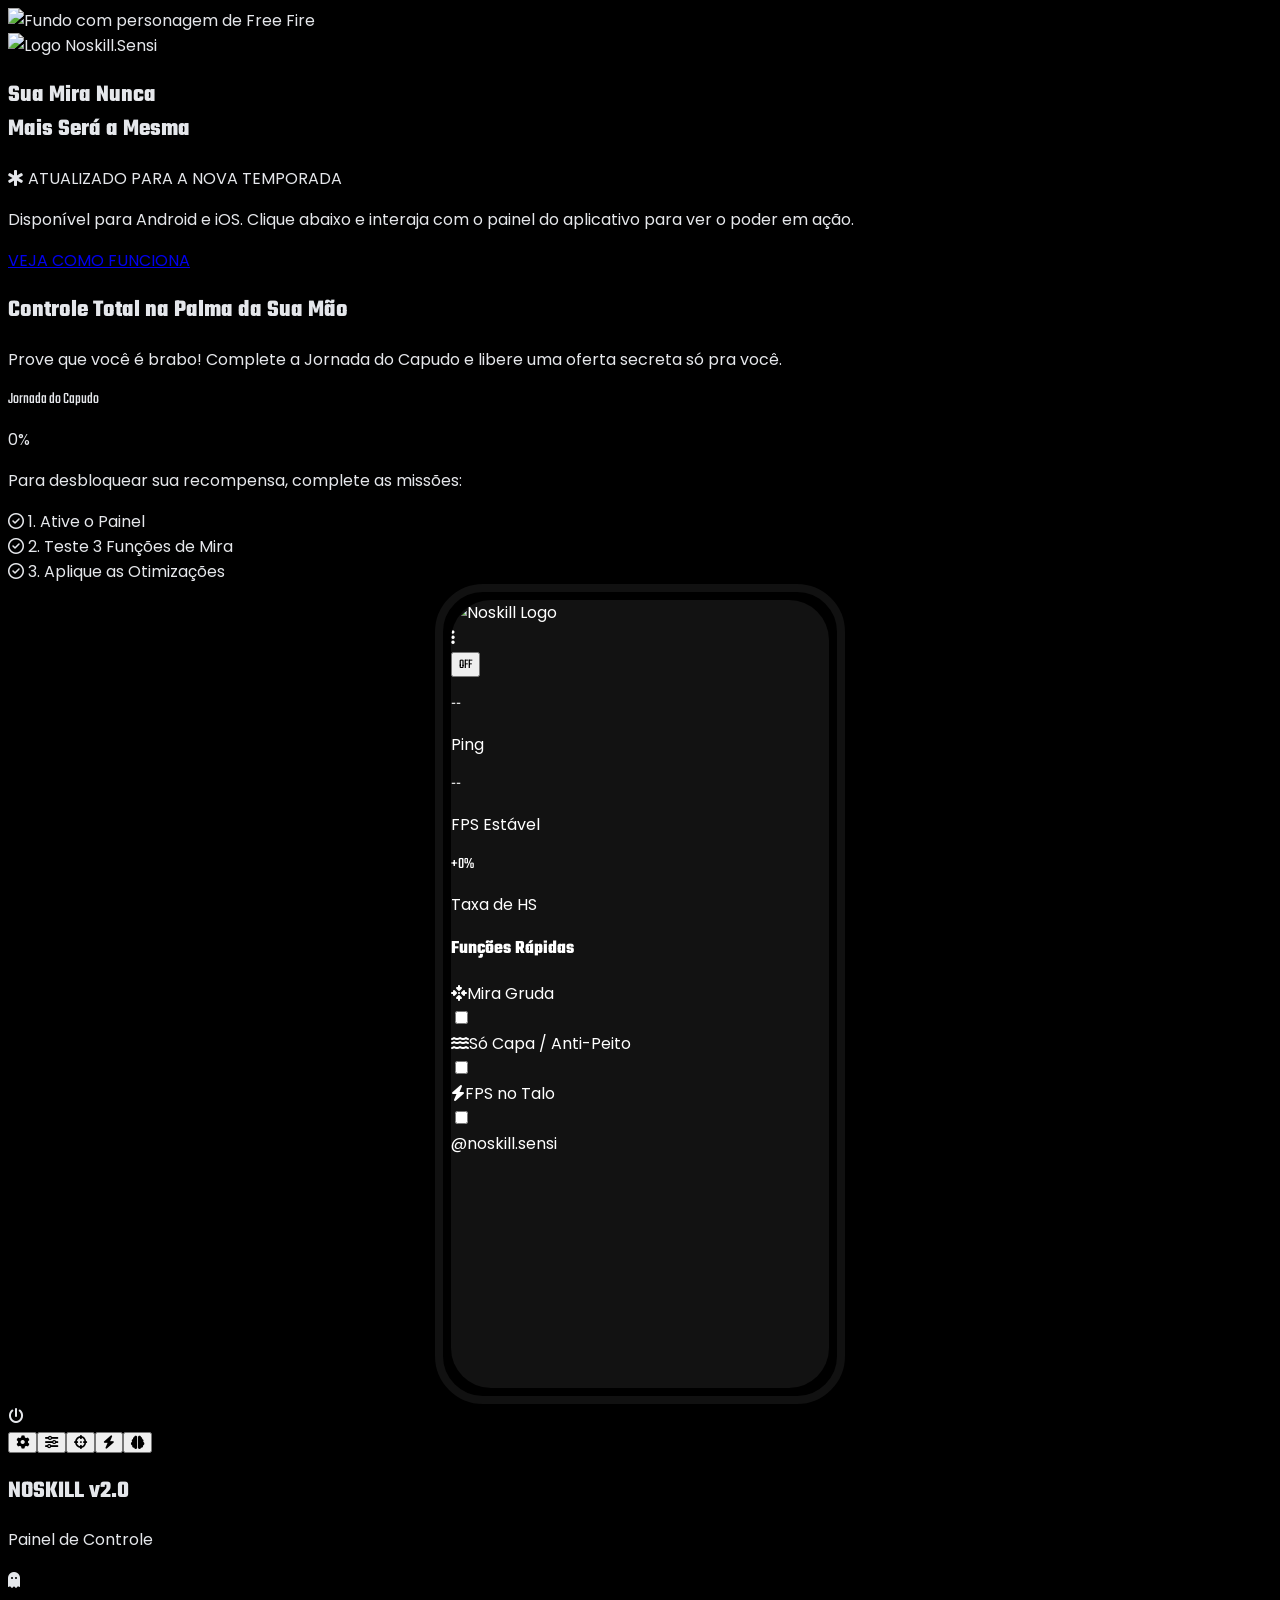
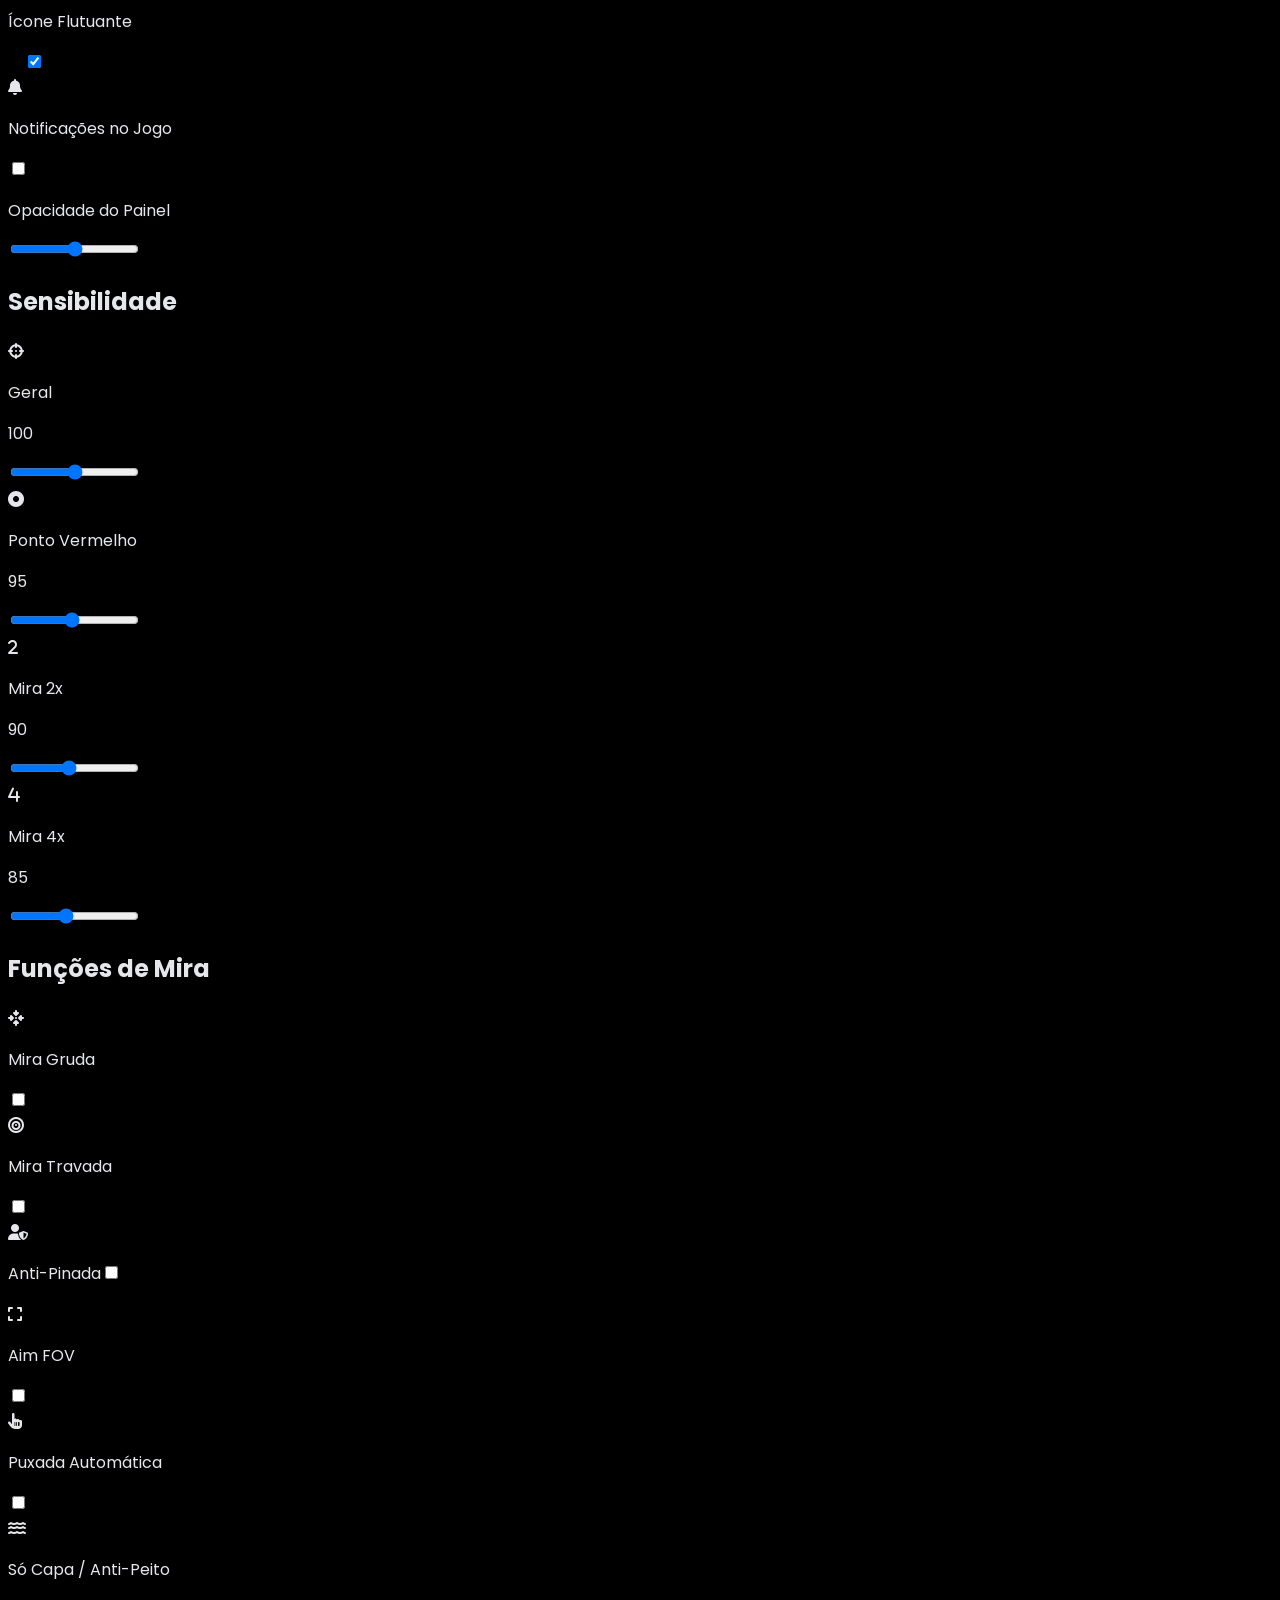
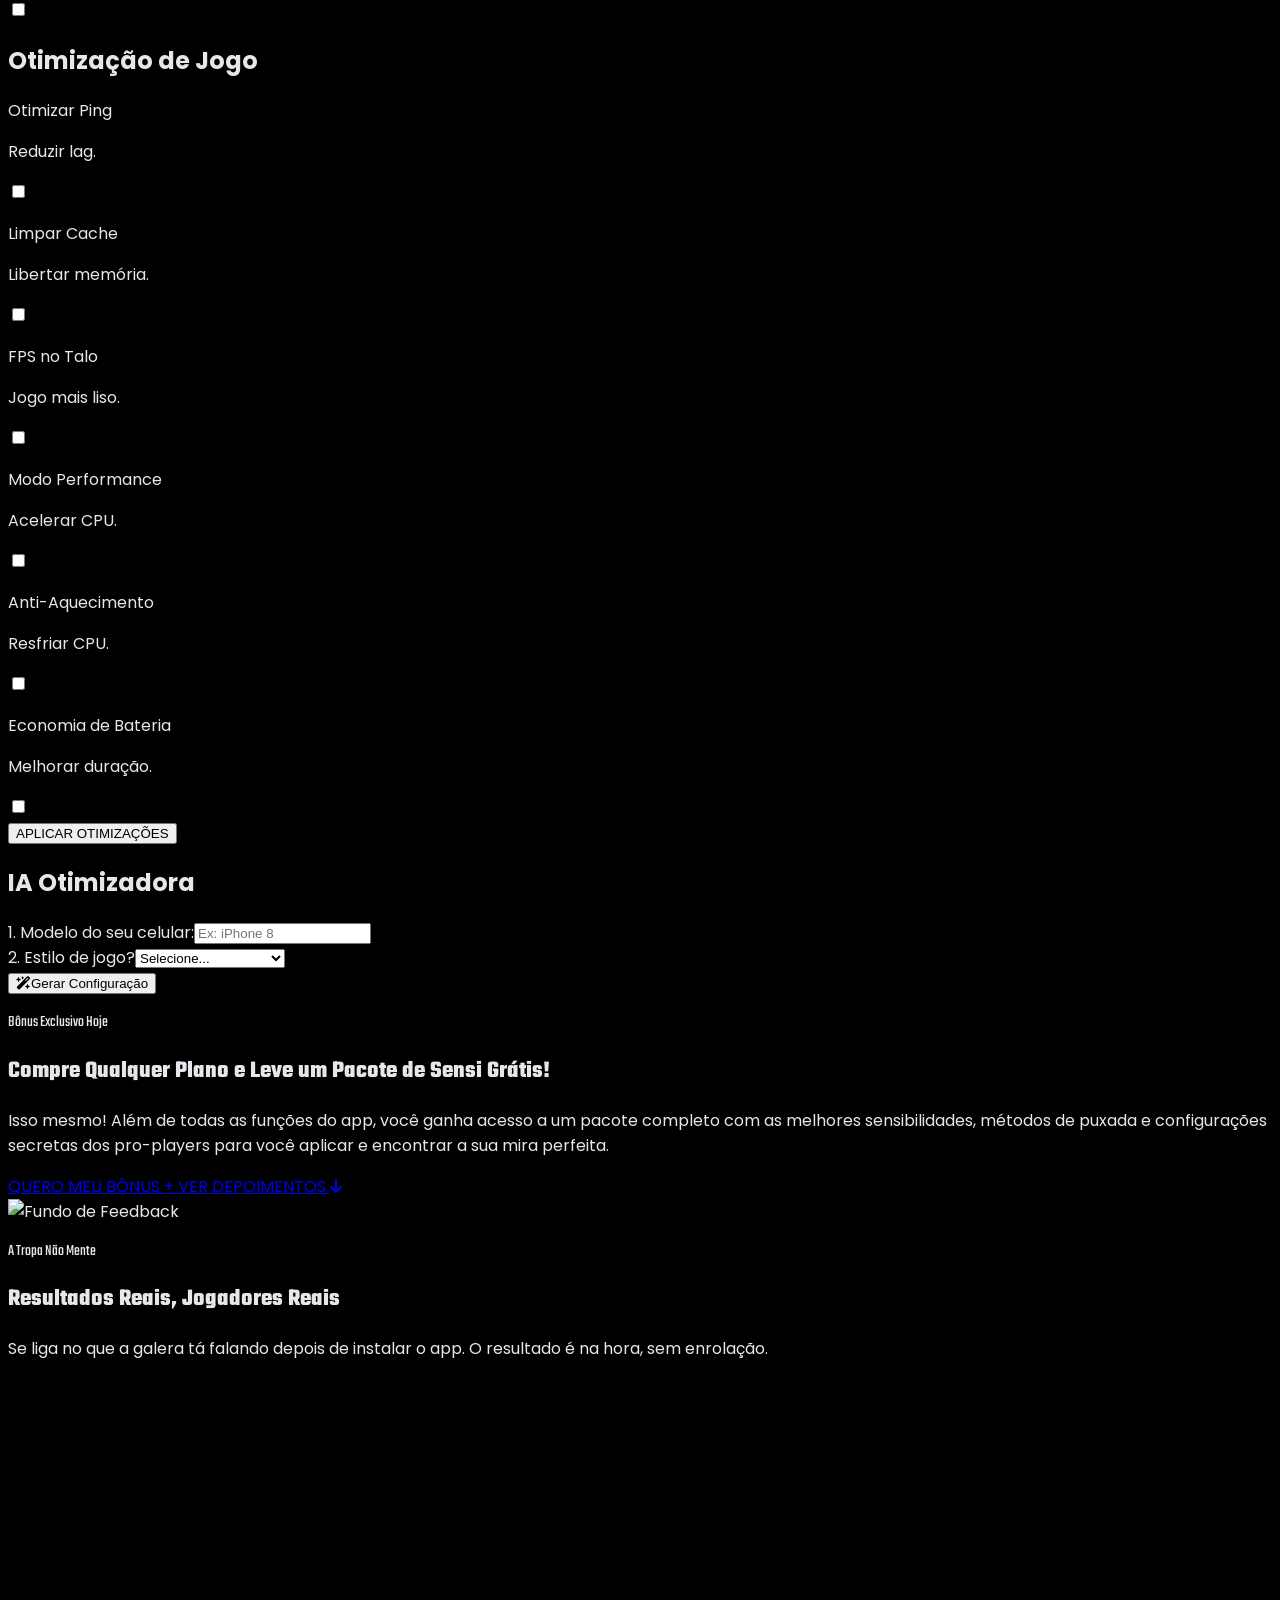
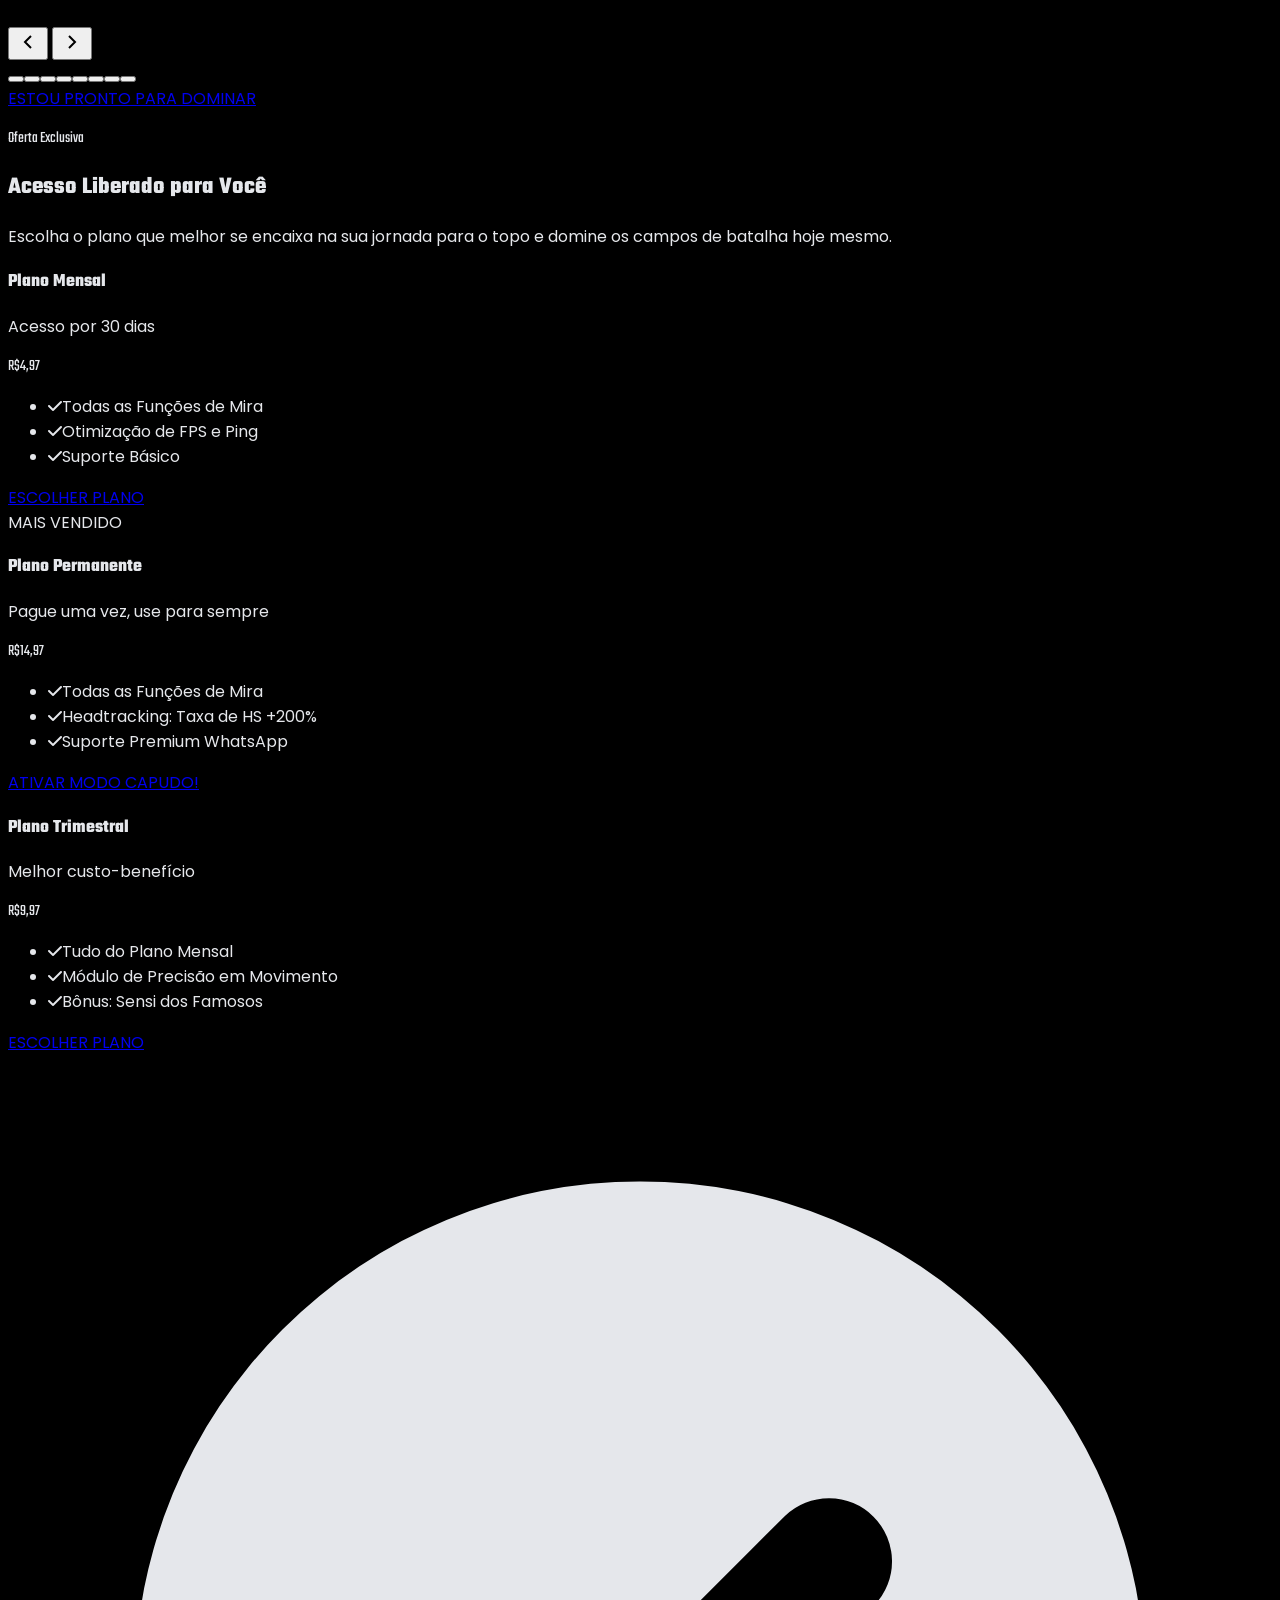
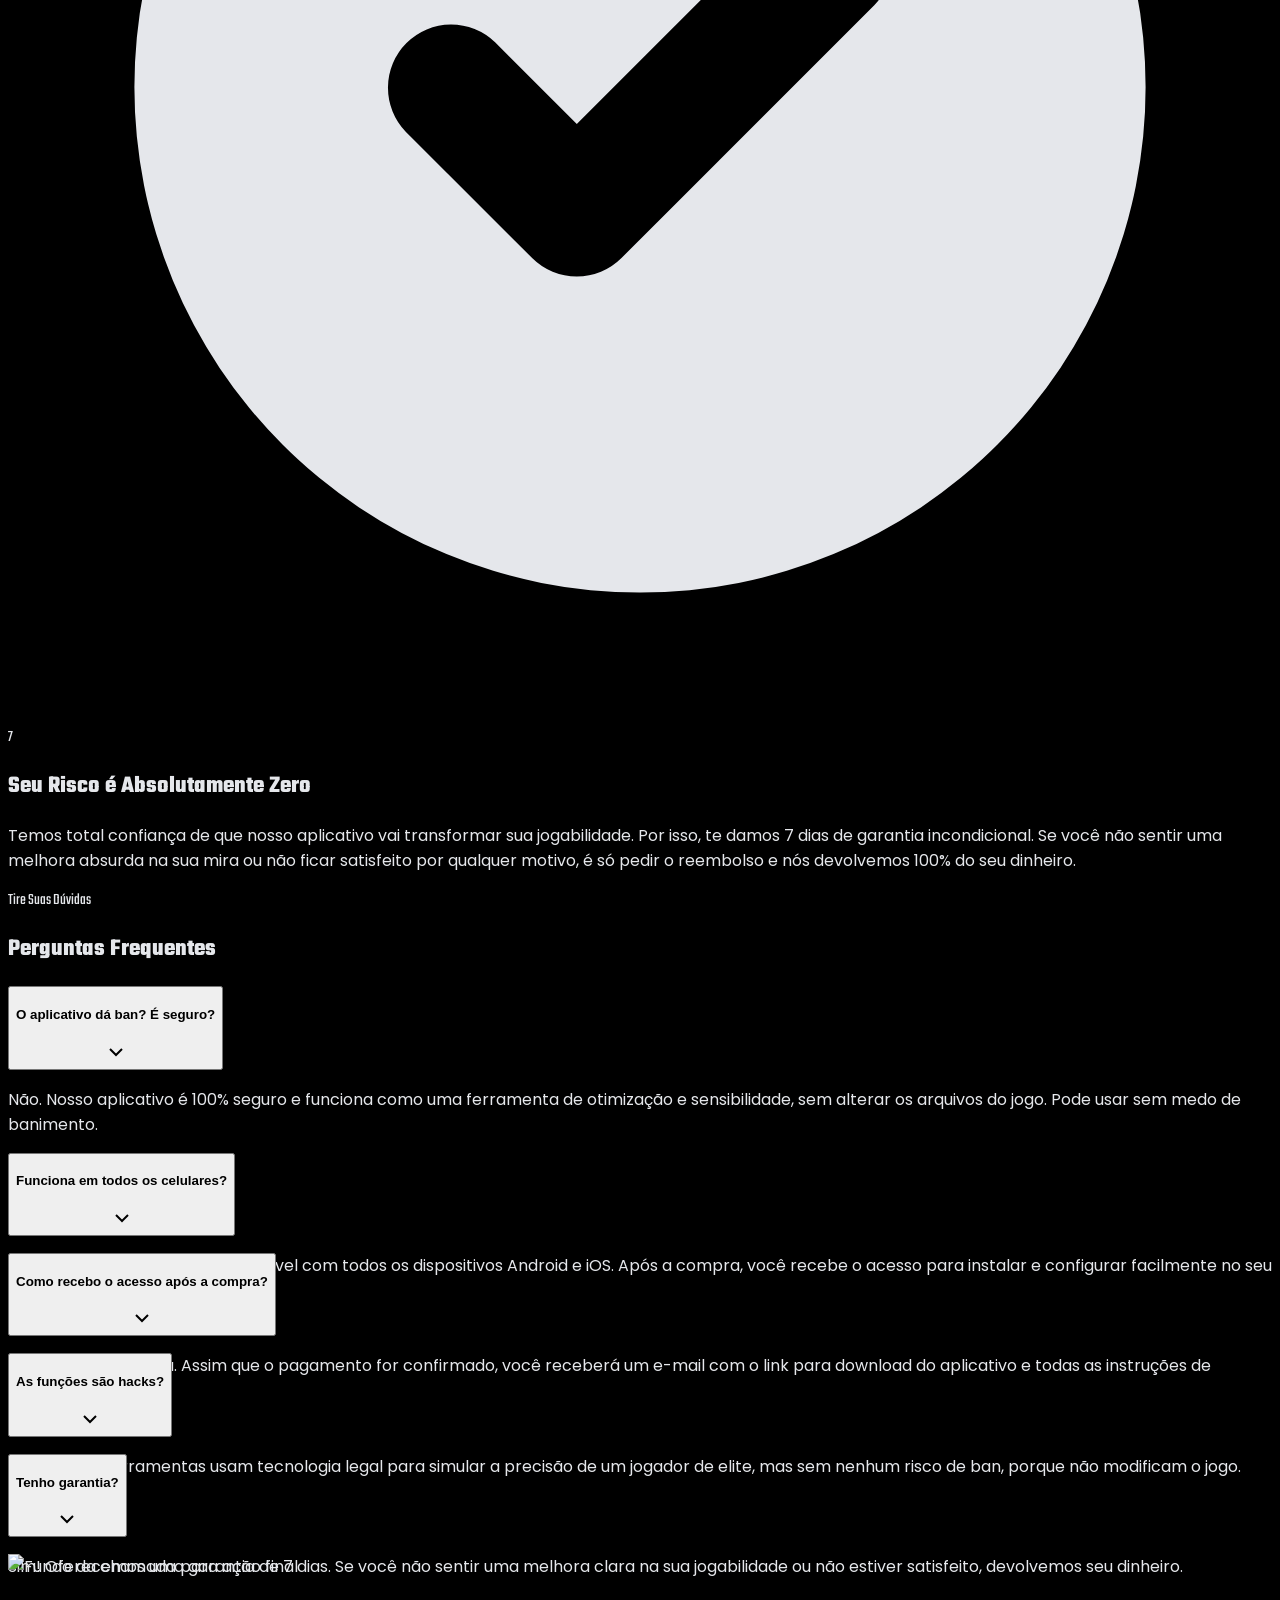
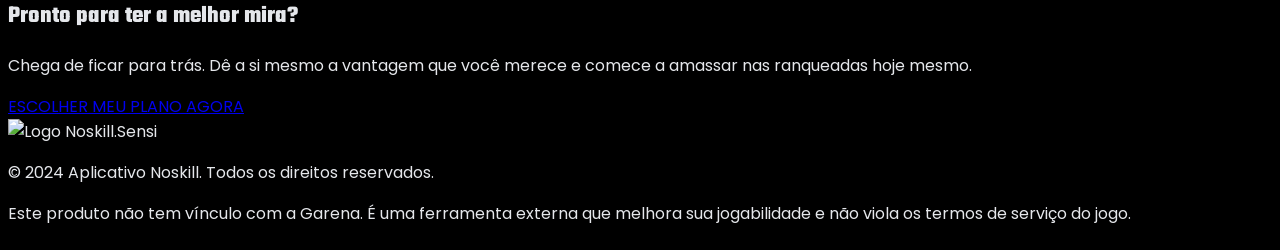
==== commit ac66bdd7: "Atualizar o index.html" ====
--- a/index.html
+++ b/index.html
@@ -193,133 +193,6 @@
                 </div>
             </div>
         </section>
-
-        <!-- ===== SEÇÃO FEATURES ===== -->
-        <section id="features" class="py-16 sm:py-20 px-4 sm:px-6 lg:px-8 bg-black">
-            <div class="max-w-6xl mx-auto">
-                <!-- Título -->
-                <div class="text-center mb-12 reveal">
-                    <p class="font-teko text-2xl text-red-500 mb-2 uppercase tracking-widest">Recursos Exclusivos</p>
-                    <h2 class="font-teko text-4xl sm:text-5xl md:text-6xl font-bold text-white uppercase">
-                        Tecnologia de Mira Pensada para Dominar
-                    </h2>
-                    <p class="text-lg text-gray-400 max-w-2xl mx-auto mt-3">
-                        Cada função foi desenvolvida para elevar seu desempenho no Free Fire ao próximo nível.
-                    </p>
-                </div>
-
-                <!-- Grid de 6 colunas -->
-                <div class="grid grid-cols-6 gap-4">
-
-                    <!-- Card 1 – 100% Personalizável -->
-                    <div class="col-span-6 sm:col-span-3 bg-gray-900 border border-gray-700 rounded-xl p-6 flex flex-col items-center justify-center text-center reveal hover:border-red-600 transition-colors duration-300">
-                        <div class="relative flex h-24 w-48 items-center justify-center mb-4">
-                            <svg class="text-gray-700 absolute inset-0 w-full h-full" viewBox="0 0 254 104" fill="none" xmlns="http://www.w3.org/2000/svg">
-                                <path d="M112.891 97.7022C140.366 97.0802 171.004 94.6715 201.087 87.5116C210.43 85.2881 219.615 82.6412 228.284 78.2473C232.198 76.3179 235.905 73.9942 239.348 71.3124C241.85 69.2557 243.954 66.7571 245.555 63.9408C249.34 57.3235 248.281 50.5341 242.498 45.6109C239.033 42.7237 235.228 40.2703 231.169 38.3054C219.443 32.7209 207.141 28.4382 194.482 25.534C184.013 23.1927 173.358 21.7755 162.64 21.2989C161.376 21.3512 160.113 21.181 158.908 20.796C158.034 20.399 156.857 19.1682 156.962 18.4535C157.115 17.8927 157.381 17.3689 157.743 16.9139C158.104 16.4588 158.555 16.0821 159.067 15.8066C160.14 15.4683 161.274 15.3733 162.389 15.5286C179.805 15.3566 196.626 18.8373 212.998 24.462C220.978 27.2494 228.798 30.4747 236.423 34.1232C240.476 36.1159 244.202 38.7131 247.474 41.8258C254.342 48.2578 255.745 56.9397 251.841 65.4892C249.793 69.8582 246.736 73.6777 242.921 76.6327C236.224 82.0192 228.522 85.4602 220.502 88.2924C205.017 93.7847 188.964 96.9081 172.738 99.2109C153.442 101.949 133.993 103.478 114.506 103.79C91.1468 104.161 67.9334 102.97 45.1169 97.5831C36.0094 95.5616 27.2626 92.1655 19.1771 87.5116C13.839 84.5746 9.1557 80.5802 5.41318 75.7725C-0.54238 67.7259 -1.13794 59.1763 3.25594 50.2827C5.82447 45.3918 9.29572 41.0315 13.4863 37.4319C24.2989 27.5721 37.0438 20.9681 50.5431 15.7272C68.1451 8.8849 86.4883 5.1395 105.175 2.83669C129.045 0.0992292 153.151 0.134761 177.013 2.94256C197.672 5.23215 218.04 9.01724 237.588 16.3889C240.089 17.3418 242.498 18.5197 244.933 19.6446C246.627 20.4387 247.725 21.6695 246.997 23.615C246.455 25.1105 244.814 25.5605 242.63 24.5811C230.322 18.9961 217.233 16.1904 204.117 13.4376C188.761 10.3438 173.2 8.36665 157.558 7.52174C129.914 5.70776 102.154 8.06792 75.2124 14.5228C60.6177 17.8788 46.5758 23.2977 33.5102 30.6161C26.6595 34.3329 20.4123 39.0673 14.9818 44.658C12.9433 46.8071 11.1336 49.1622 9.58207 51.6855C4.87056 59.5336 5.61172 67.2494 11.9246 73.7608C15.2064 77.0494 18.8775 79.925 22.8564 82.3236C31.6176 87.7101 41.3848 90.5291 51.3902 92.5804C70.6068 96.5773 90.0219 97.7419 112.891 97.7022Z" fill="currentColor"/>
-                            </svg>
-                            <span class="relative text-5xl font-bold text-white" style="font-family:'Teko',sans-serif;">100%</span>
-                        </div>
-                        <i class="fa-solid fa-sliders text-red-500 text-3xl mb-4"></i>
-                        <h3 class="font-teko text-2xl font-bold text-white uppercase mb-2">100% Personalizável</h3>
-                        <p class="text-gray-400 text-sm">Ajuste sensibilidade, escopo e cada parâmetro de mira para o seu estilo de jogo.</p>
-                    </div>
-
-                    <!-- Card 2 – Headtracking Ativo -->
-                    <div class="col-span-6 sm:col-span-3 bg-gray-900 border border-gray-700 rounded-xl p-6 flex flex-col items-center text-center reveal hover:border-red-600 transition-colors duration-300">
-                        <div class="relative flex items-center justify-center size-20 rounded-full border-2 border-red-600/40 mb-4 bg-red-900/10">
-                            <i class="fa-solid fa-crosshairs text-red-500 text-4xl"></i>
-                            <span class="absolute -top-2 -right-2 bg-red-600 text-white text-xs font-bold px-2 py-0.5 rounded-full">ATIVO</span>
-                        </div>
-                        <h3 class="font-teko text-2xl font-bold text-white uppercase mb-1">Headtracking Ativo</h3>
-                        <div class="flex items-center gap-2 mb-3">
-                            <span class="text-green-400 font-bold text-2xl" style="font-family:'Teko',sans-serif;">+200%</span>
-                            <span class="text-gray-400 text-sm">taxa de HS</span>
-                        </div>
-                        <p class="text-gray-400 text-sm">Rastreamento inteligente que prediz o movimento do inimigo e guia sua mira automaticamente.</p>
-                        <!-- mini barra animada -->
-                        <div class="mt-4 w-full">
-                            <div class="flex justify-between text-xs text-gray-500 mb-1"><span>Precisão HS</span><span class="text-green-400">98%</span></div>
-                            <div class="w-full bg-gray-800 rounded-full h-2">
-                                <div class="bg-gradient-to-r from-red-600 to-red-400 h-2 rounded-full" style="width:98%"></div>
-                            </div>
-                        </div>
-                    </div>
-
-                    <!-- Card 3 – FPS e Ping Otimizados -->
-                    <div class="col-span-6 sm:col-span-3 bg-gray-900 border border-gray-700 rounded-xl p-6 flex flex-col text-center reveal hover:border-red-600 transition-colors duration-300">
-                        <div class="mb-2">
-                            <!-- Gráfico SVG de performance -->
-                            <svg class="w-full" viewBox="0 0 386 100" fill="none" xmlns="http://www.w3.org/2000/svg">
-                                <defs>
-                                    <linearGradient id="feat-grad" x1="0" y1="0" x2="0" y2="1">
-                                        <stop offset="0%" stop-color="#dc2626" stop-opacity="0.4"/>
-                                        <stop offset="100%" stop-color="#dc2626" stop-opacity="0"/>
-                                    </linearGradient>
-                                </defs>
-                                <path fill="url(#feat-grad)" d="M0 100 L0 70 L40 65 L80 50 L120 55 L160 30 L200 35 L240 20 L280 25 L320 10 L360 8 L386 5 L386 100 Z"/>
-                                <path stroke="#dc2626" stroke-width="2.5" stroke-linecap="round" fill="none" d="M0 70 L40 65 L80 50 L120 55 L160 30 L200 35 L240 20 L280 25 L320 10 L360 8 L386 5"/>
-                                <circle cx="386" cy="5" r="4" fill="#dc2626"/>
-                            </svg>
-                        </div>
-                        <i class="fa-solid fa-gauge-high text-red-500 text-2xl mb-3"></i>
-                        <h3 class="font-teko text-2xl font-bold text-white uppercase mb-1">FPS e Ping Otimizados</h3>
-                        <div class="flex justify-center gap-6 mb-3">
-                            <div><p class="text-green-400 font-bold text-xl" style="font-family:'Teko',sans-serif;">60+ FPS</p><p class="text-gray-500 text-xs">estável</p></div>
-                            <div class="border-l border-gray-700"></div>
-                            <div><p class="text-green-400 font-bold text-xl" style="font-family:'Teko',sans-serif;">&lt;20ms</p><p class="text-gray-500 text-xs">ping</p></div>
-                        </div>
-                        <p class="text-gray-400 text-sm">Motor de otimização que elimina travamentos e mantém fluidez máxima durante combates.</p>
-                    </div>
-
-                    <!-- Card 4 – Todas as Funções de Mira -->
-                    <div class="col-span-6 sm:col-span-3 bg-gray-900 border border-gray-700 rounded-xl p-6 reveal hover:border-red-600 transition-colors duration-300">
-                        <div class="flex items-start gap-4 mb-5">
-                            <div class="flex items-center justify-center size-12 rounded-full border border-gray-600 bg-gray-800 shrink-0">
-                                <i class="fa-solid fa-bullseye text-red-500 text-xl"></i>
-                            </div>
-                            <div>
-                                <h3 class="font-teko text-2xl font-bold text-white uppercase">Todas as Funções de Mira</h3>
-                                <p class="text-gray-400 text-sm">Sistema completo integrado num único painel.</p>
-                            </div>
-                        </div>
-                        <!-- Mini painel com barras -->
-                        <div class="bg-gray-800/60 border border-gray-700 rounded-lg p-4 space-y-3">
-                            <div class="flex items-center gap-3">
-                                <span class="text-gray-300 text-xs w-20 shrink-0">Precisão</span>
-                                <div class="flex-1 bg-gray-700 rounded-full h-2.5">
-                                    <div class="bg-red-600 h-2.5 rounded-full transition-all duration-1000" style="width:95%"></div>
-                                </div>
-                                <span class="text-red-400 text-xs font-bold w-8 text-right">95%</span>
-                            </div>
-                            <div class="flex items-center gap-3">
-                                <span class="text-gray-300 text-xs w-20 shrink-0">Anti-Recuo</span>
-                                <div class="flex-1 bg-gray-700 rounded-full h-2.5">
-                                    <div class="bg-red-600 h-2.5 rounded-full transition-all duration-1000" style="width:88%"></div>
-                                </div>
-                                <span class="text-red-400 text-xs font-bold w-8 text-right">88%</span>
-                            </div>
-                            <div class="flex items-center gap-3">
-                                <span class="text-gray-300 text-xs w-20 shrink-0">Tracking</span>
-                                <div class="flex-1 bg-gray-700 rounded-full h-2.5">
-                                    <div class="bg-red-600 h-2.5 rounded-full transition-all duration-1000" style="width:92%"></div>
-                                </div>
-                                <span class="text-red-400 text-xs font-bold w-8 text-right">92%</span>
-                            </div>
-                            <div class="flex items-center gap-3">
-                                <span class="text-gray-300 text-xs w-20 shrink-0">AutoScope</span>
-                                <div class="flex-1 bg-gray-700 rounded-full h-2.5">
-                                    <div class="bg-gradient-to-r from-red-600 to-yellow-500 h-2.5 rounded-full transition-all duration-1000" style="width:100%"></div>
-                                </div>
-                                <span class="text-yellow-400 text-xs font-bold w-8 text-right">MAX</span>
-                            </div>
-                        </div>
-                    </div>
-
-                </div><!-- /grid -->
-            </div>
-        </section>
-        <!-- ===== FIM FEATURES ===== -->
-
         <section id="planos" class="py-16 sm:py-20 px-4 sm:px-6 lg:px-8 bg-black">
             <div class="max-w-6xl mx-auto reveal">
                 <div class="text-center mb-12 sm:mb-16">
@@ -343,7 +216,7 @@
                             <li class="flex items-center"><i class="fa-solid fa-check text-red-500 w-5 mr-3"></i><span>Otimização de FPS e Ping</span></li>
                             <li class="flex items-center"><i class="fa-solid fa-check text-red-500 w-5 mr-3"></i><span>Suporte Básico</span></li>
                         </ul>
-                        <a href="https://www.ggcheckout.com/checkout/v5/ArlvE9iM7rzThbdCzCkC" class="purchase-link w-full mt-auto inline-block text-center bg-gray-800 hover:bg-red-700 text-white px-6 py-4 rounded-lg font-bold">ESCOLHER PLANO</a>
+                        <a href="https://pay.noskillsensi.com.br/checkout/v5/ArlvE9iM7rzThbdCzCkC" class="purchase-link w-full mt-auto inline-block text-center bg-gray-800 hover:bg-red-700 text-white px-6 py-4 rounded-lg font-bold">ESCOLHER PLANO</a>
                     </div>
 
                     <div id="vitalicio-plan-card" class="bg-gradient-to-b from-red-900/50 to-gray-900/50 border-2 border-red-500 p-8 text-center relative transform lg:scale-110 shadow-2xl shadow-red-500/20 h-full flex flex-col rounded-2xl pulse-glow" data-plan-name="Plano Permanente" data-plan-value="14.97">
@@ -361,7 +234,7 @@
                            <li class="flex items-center"><i class="fa-solid fa-check text-red-400 w-5 mr-3"></i><span>Headtracking: <span class="font-bold">Taxa de HS +200%</span></span></li>
                            <li class="flex items-center"><i class="fa-solid fa-check text-red-400 w-5 mr-3"></i><span>Suporte Premium WhatsApp</span></li>
                         </ul>
-                        <a id="vitalicio-checkout-link" href="https://www.ggcheckout.com/checkout/v5/JKtIaLnsjjTVjlVz32sA" class="purchase-link w-full mt-auto inline-block text-center bg-red-600 hover:bg-red-700 text-white px-6 py-4 rounded-lg font-bold transform hover:scale-105">ATIVAR MODO CAPUDO!</a>
+                        <a id="vitalicio-checkout-link" href="https://pay.noskillsensi.com.br/checkout/v5/JKtIaLnsjjTVjlVz32sA" class="purchase-link w-full mt-auto inline-block text-center bg-red-600 hover:bg-red-700 text-white px-6 py-4 rounded-lg font-bold transform hover:scale-105">ATIVAR MODO CAPUDO!</a>
                     </div>
 
                     <div class="bg-gray-900/50 border border-gray-800 p-8 text-center h-full flex flex-col rounded-2xl" data-plan-name="Plano Trimestral" data-plan-value="9.97">
@@ -374,7 +247,7 @@
                                 <li class="flex items-center"><i class="fa-solid fa-check text-red-500 w-5 mr-3"></i><span>Módulo de Precisão em Movimento</span></li>
                                 <li class="flex items-center"><i class="fa-solid fa-check text-red-500 w-5 mr-3"></i><span>Bônus: Sensi dos Famosos</span></li>
                         </ul>
-                        <a href="https://www.ggcheckout.com/checkout/v4/MWmYIHuIC9f4wfTXlUOf" class="purchase-link w-full mt-auto inline-block text-center bg-gray-800 hover:bg-red-700 text-white px-6 py-4 rounded-lg font-bold">ESCOLHER PLANO</a>
+                        <a href="https://pay.noskillsensi.com.br/checkout/v5/MWmYIHuIC9f4wfTXlUOf" class="purchase-link w-full mt-auto inline-block text-center bg-gray-800 hover:bg-red-700 text-white px-6 py-4 rounded-lg font-bold">ESCOLHER PLANO</a>
                     </div>
                 </div>
             </div>
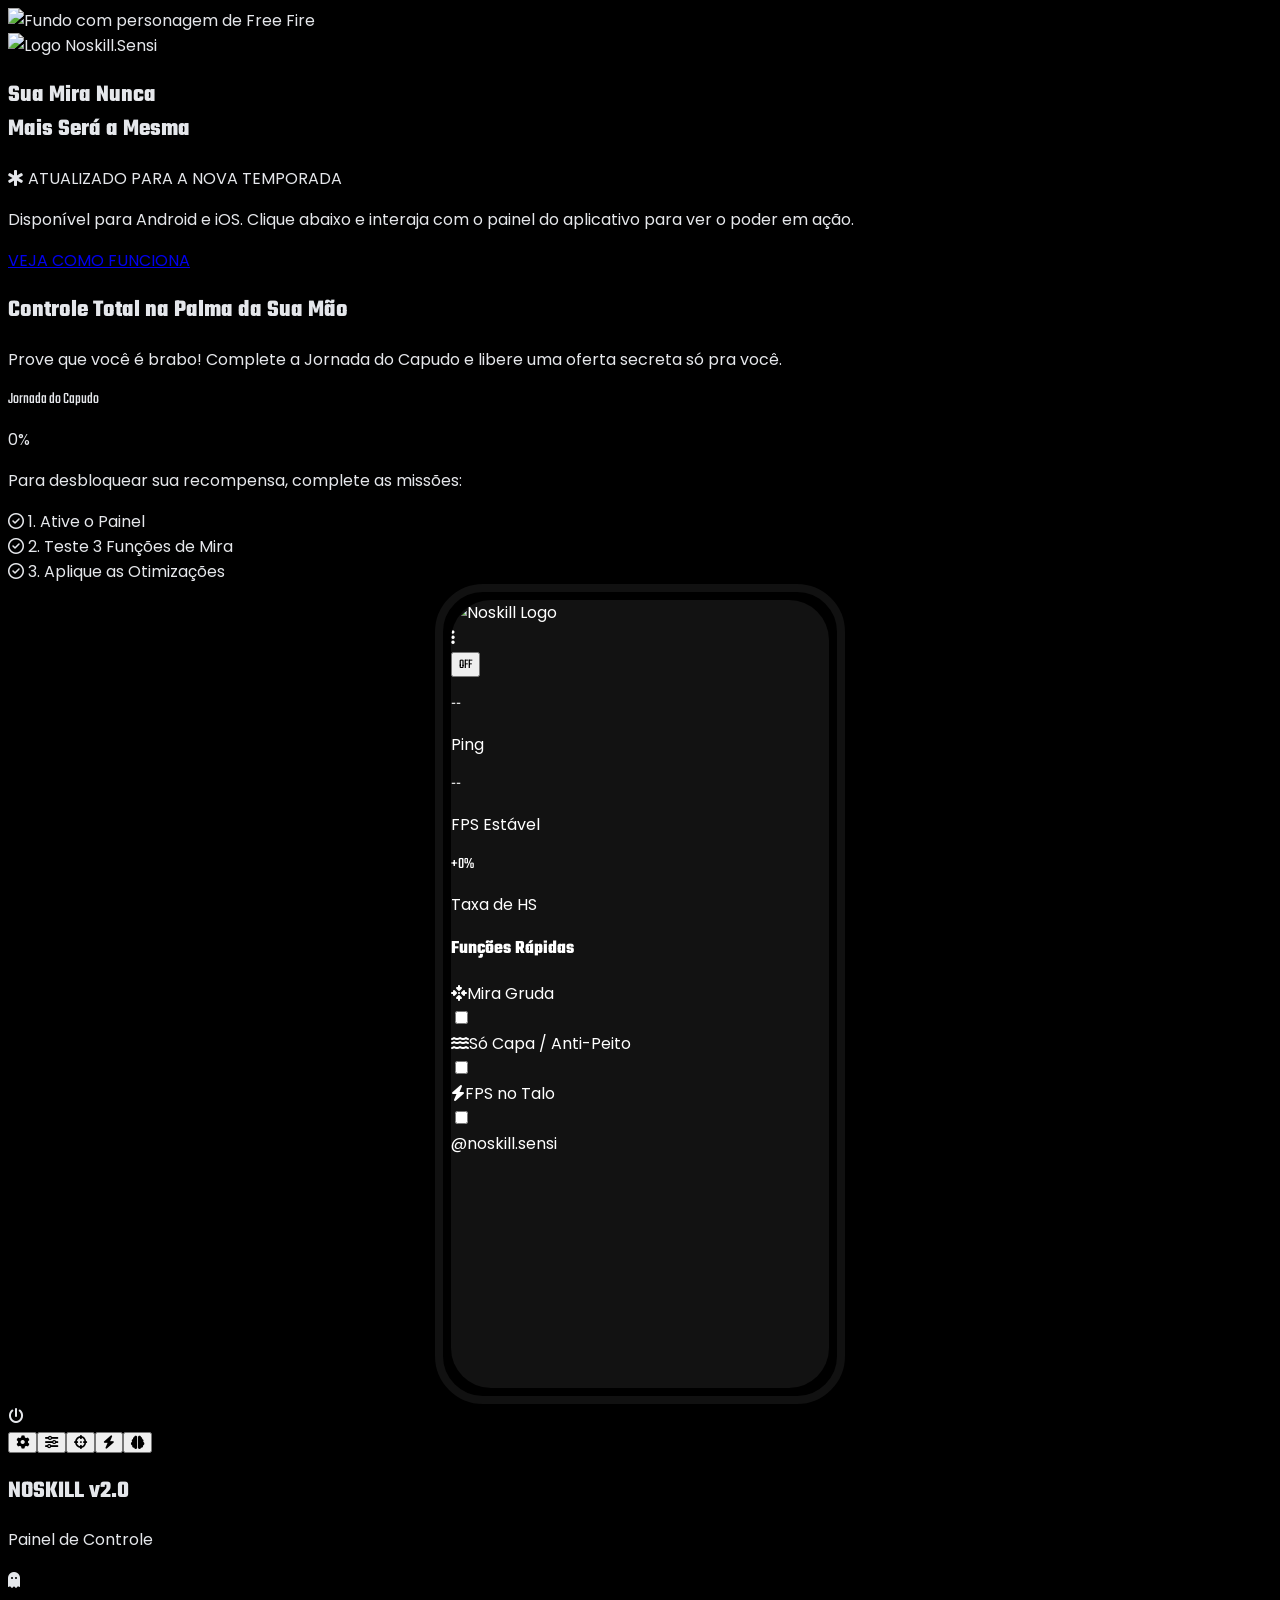
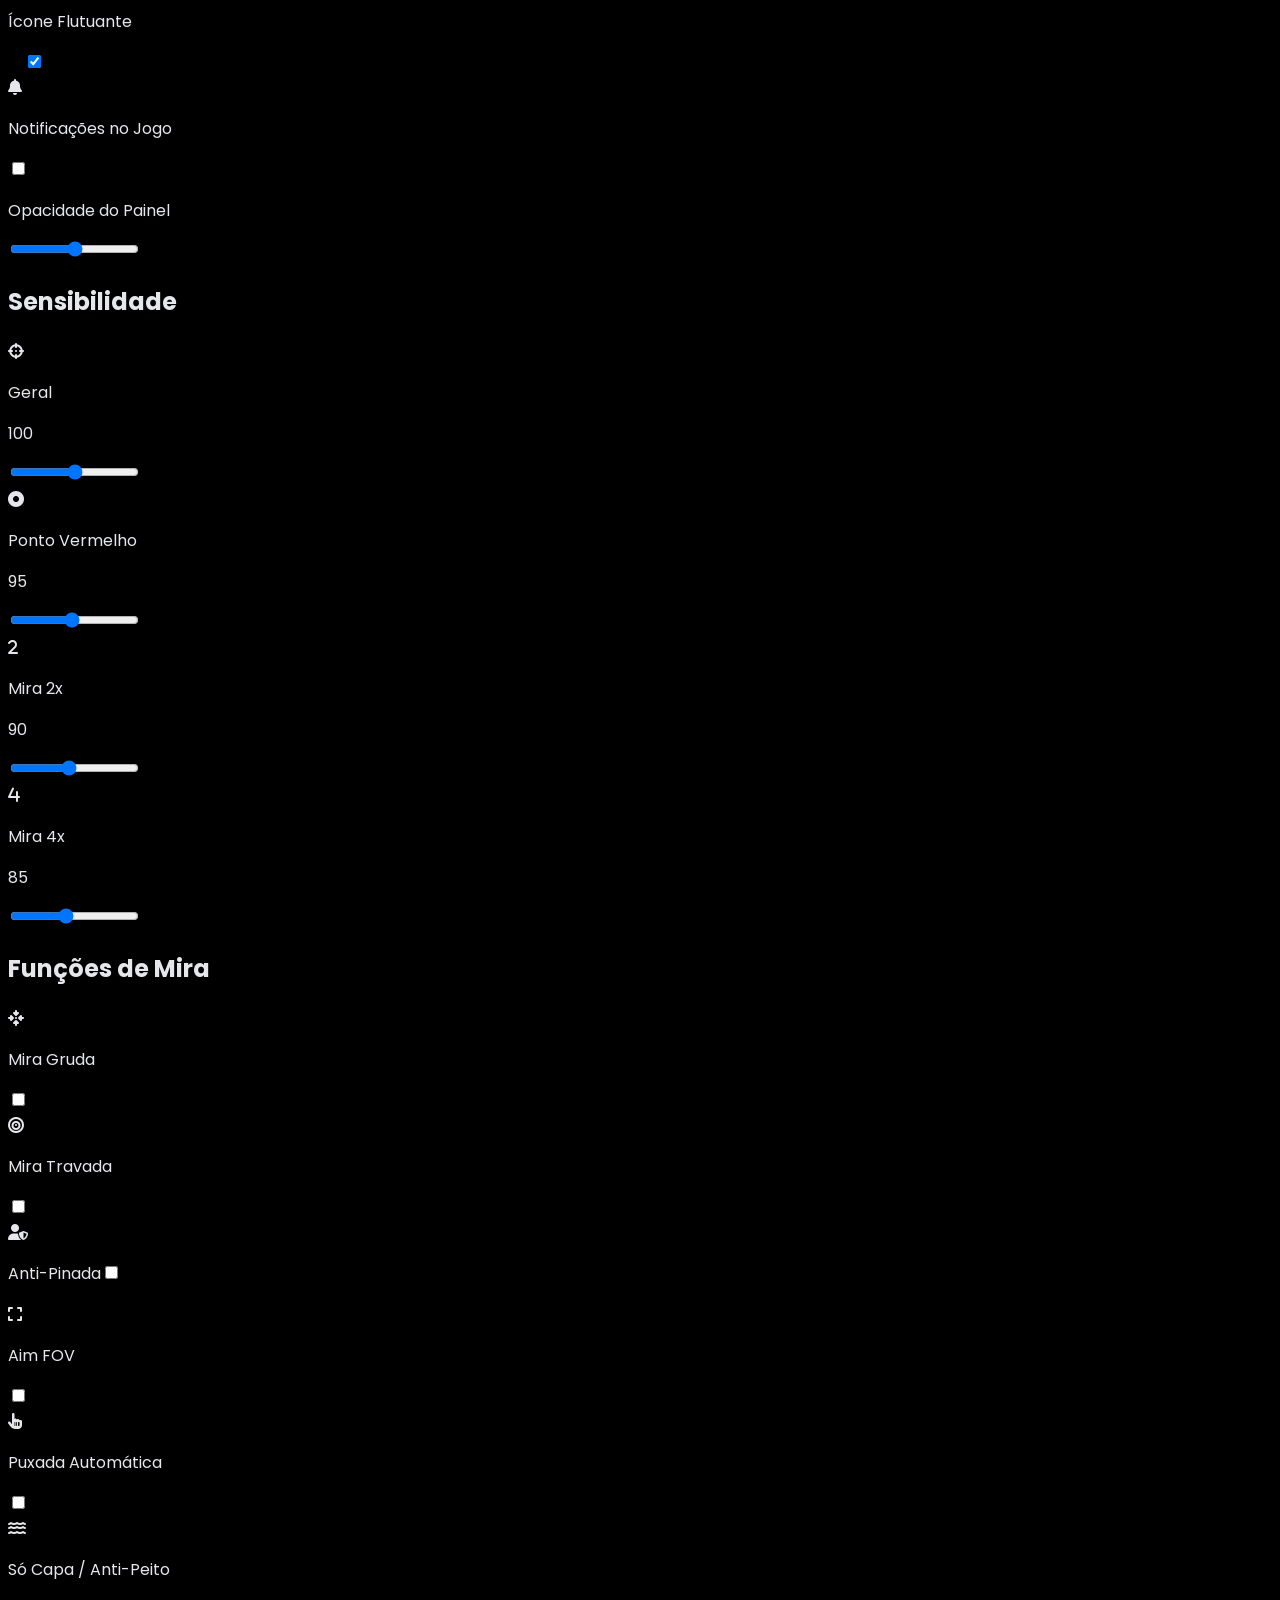
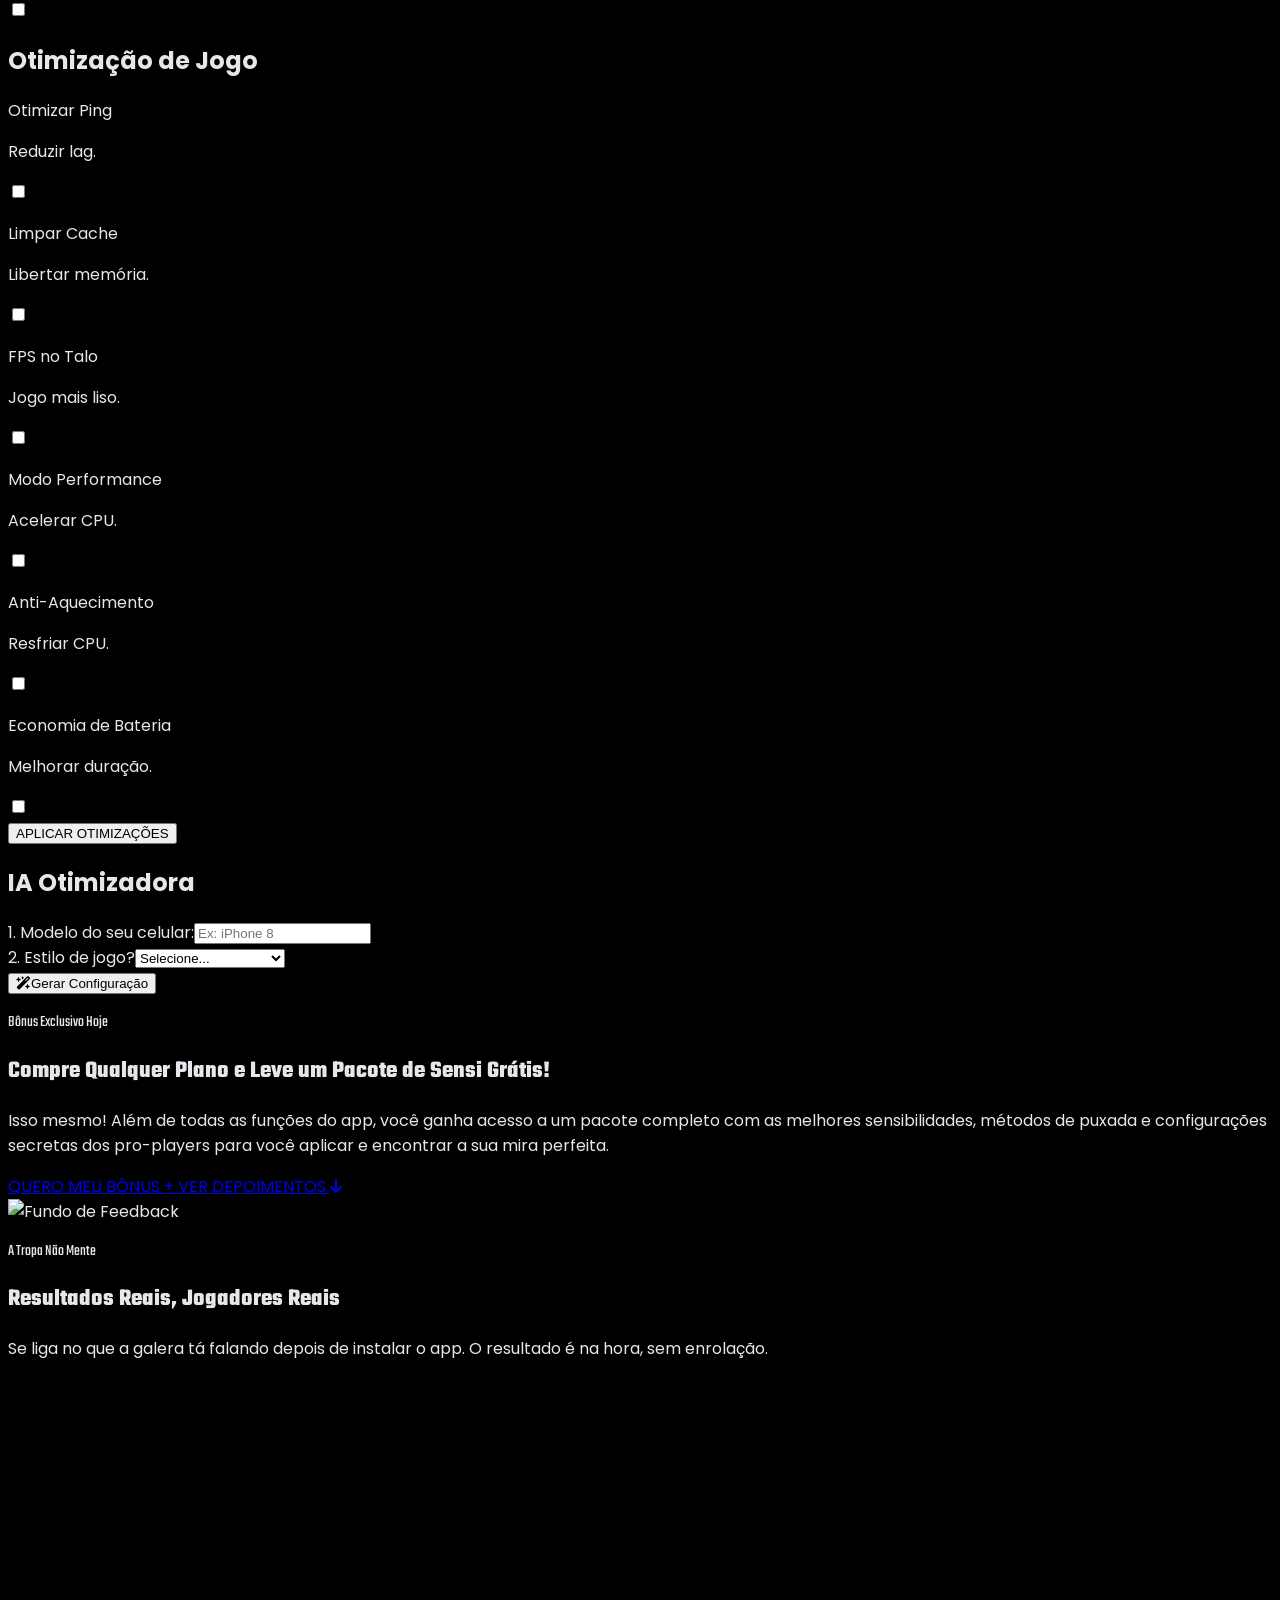
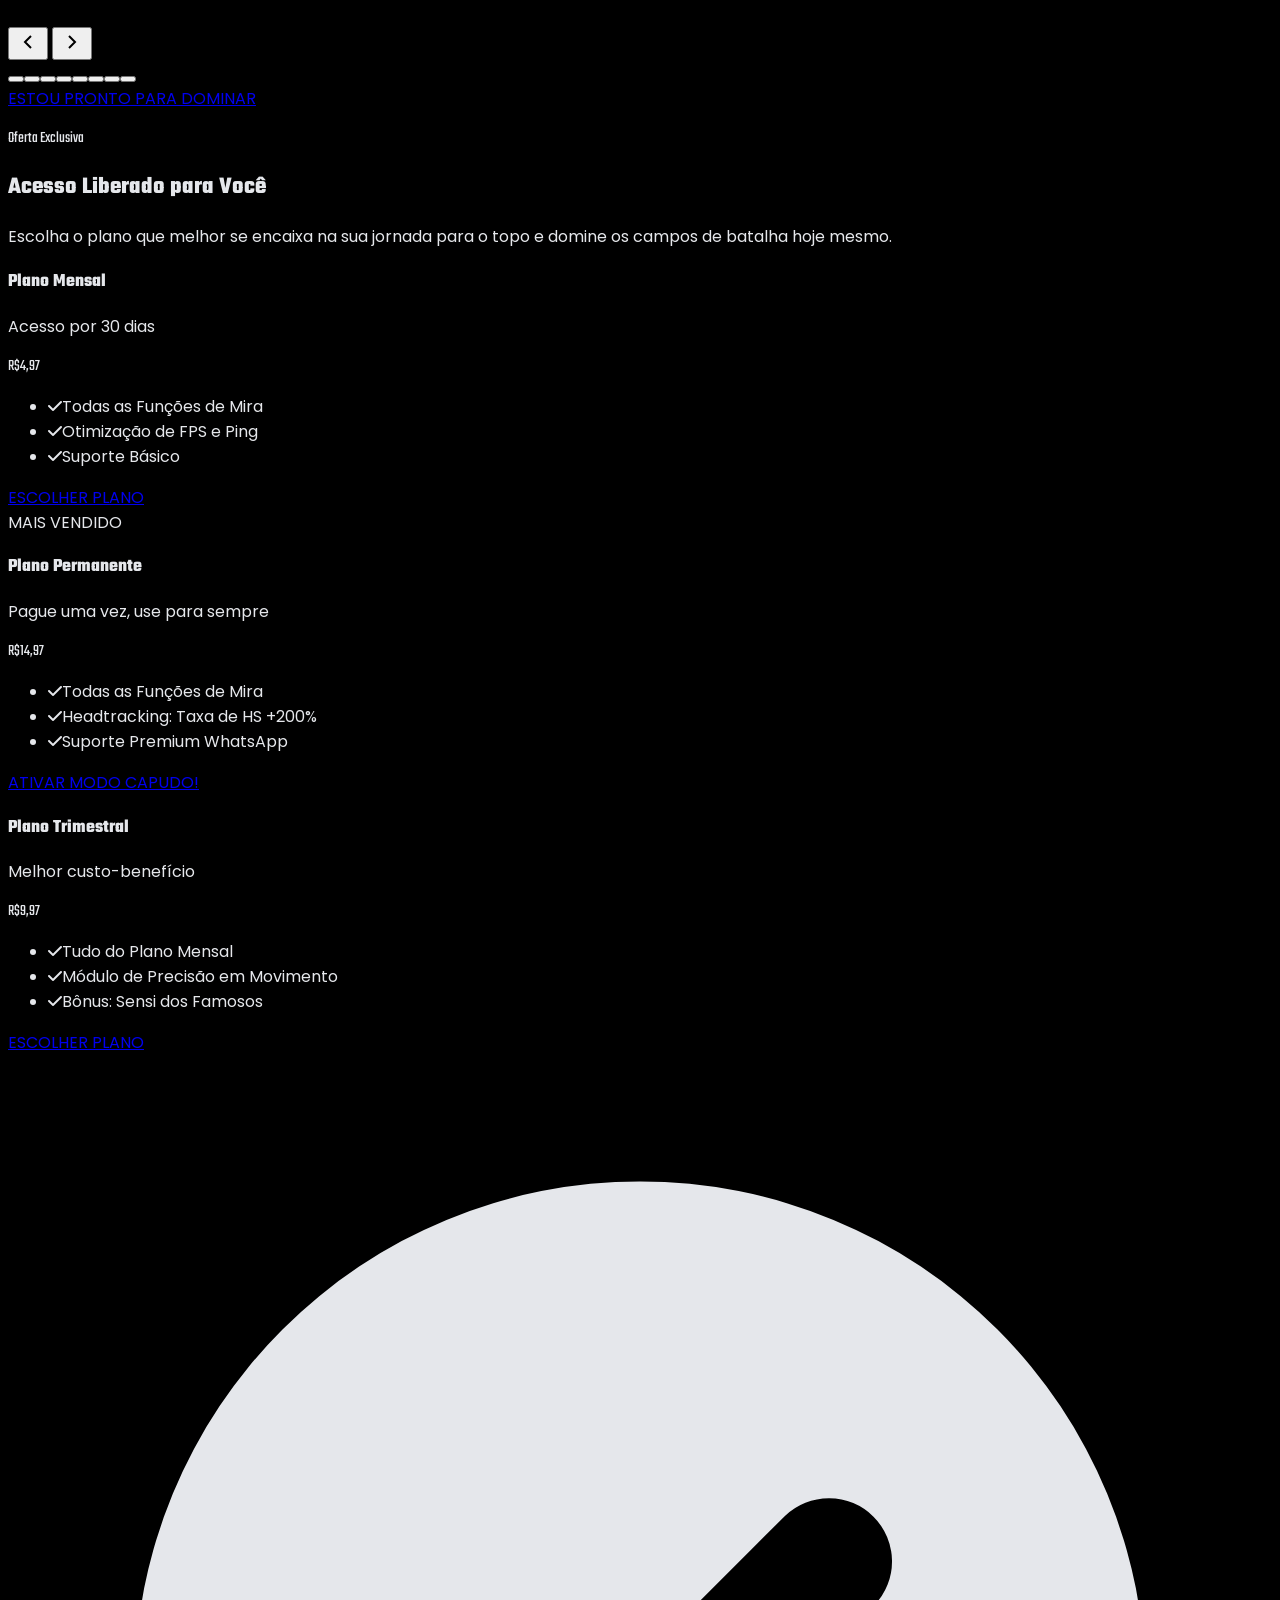
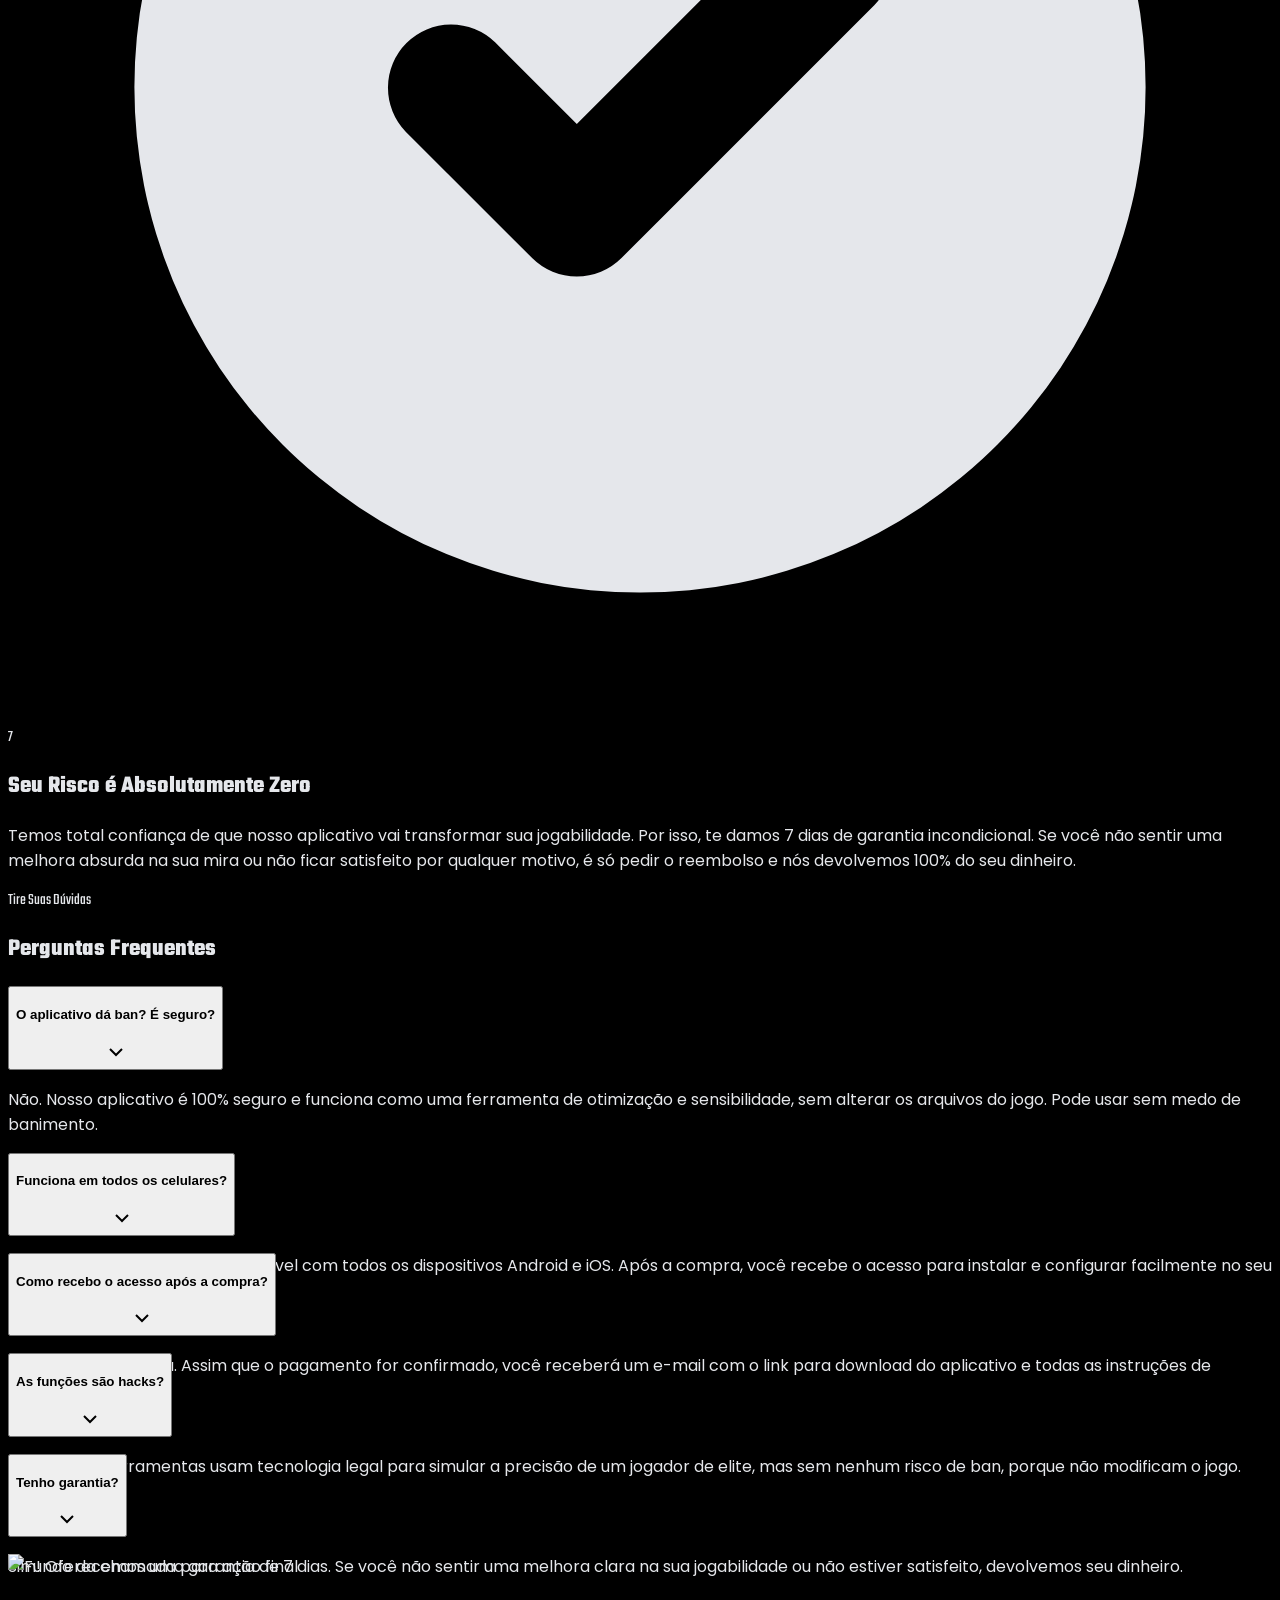
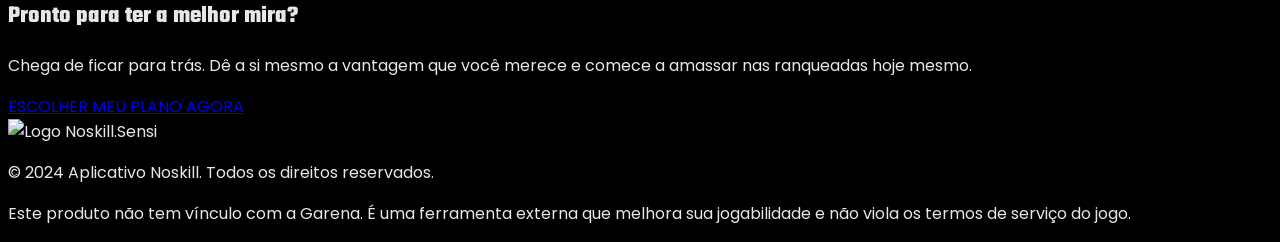
==== commit 3cd3b999: "Update index.html" ====
--- a/index.html
+++ b/index.html
@@ -216,7 +216,7 @@
                             <li class="flex items-center"><i class="fa-solid fa-check text-red-500 w-5 mr-3"></i><span>Otimização de FPS e Ping</span></li>
                             <li class="flex items-center"><i class="fa-solid fa-check text-red-500 w-5 mr-3"></i><span>Suporte Básico</span></li>
                         </ul>
-                        <a href="https://pay.noskillsensi.com.br/checkout/v5/ArlvE9iM7rzThbdCzCkC" class="purchase-link w-full mt-auto inline-block text-center bg-gray-800 hover:bg-red-700 text-white px-6 py-4 rounded-lg font-bold">ESCOLHER PLANO</a>
+                        <a href="https://ggcheckout.app/checkout/v5/ArlvE9iM7rzThbdCzCkC" class="purchase-link w-full mt-auto inline-block text-center bg-gray-800 hover:bg-red-700 text-white px-6 py-4 rounded-lg font-bold">ESCOLHER PLANO</a>
                     </div>
 
                     <div id="vitalicio-plan-card" class="bg-gradient-to-b from-red-900/50 to-gray-900/50 border-2 border-red-500 p-8 text-center relative transform lg:scale-110 shadow-2xl shadow-red-500/20 h-full flex flex-col rounded-2xl pulse-glow" data-plan-name="Plano Permanente" data-plan-value="14.97">
@@ -234,7 +234,7 @@
                            <li class="flex items-center"><i class="fa-solid fa-check text-red-400 w-5 mr-3"></i><span>Headtracking: <span class="font-bold">Taxa de HS +200%</span></span></li>
                            <li class="flex items-center"><i class="fa-solid fa-check text-red-400 w-5 mr-3"></i><span>Suporte Premium WhatsApp</span></li>
                         </ul>
-                        <a id="vitalicio-checkout-link" href="https://pay.noskillsensi.com.br/checkout/v5/JKtIaLnsjjTVjlVz32sA" class="purchase-link w-full mt-auto inline-block text-center bg-red-600 hover:bg-red-700 text-white px-6 py-4 rounded-lg font-bold transform hover:scale-105">ATIVAR MODO CAPUDO!</a>
+                        <a id="vitalicio-checkout-link" href="https://ggcheckout.app/checkout/v5/JKtIaLnsjjTVjlVz32sA" class="purchase-link w-full mt-auto inline-block text-center bg-red-600 hover:bg-red-700 text-white px-6 py-4 rounded-lg font-bold transform hover:scale-105">ATIVAR MODO CAPUDO!</a>
                     </div>
 
                     <div class="bg-gray-900/50 border border-gray-800 p-8 text-center h-full flex flex-col rounded-2xl" data-plan-name="Plano Trimestral" data-plan-value="9.97">
@@ -247,7 +247,7 @@
                                 <li class="flex items-center"><i class="fa-solid fa-check text-red-500 w-5 mr-3"></i><span>Módulo de Precisão em Movimento</span></li>
                                 <li class="flex items-center"><i class="fa-solid fa-check text-red-500 w-5 mr-3"></i><span>Bônus: Sensi dos Famosos</span></li>
                         </ul>
-                        <a href="https://pay.noskillsensi.com.br/checkout/v5/MWmYIHuIC9f4wfTXlUOf" class="purchase-link w-full mt-auto inline-block text-center bg-gray-800 hover:bg-red-700 text-white px-6 py-4 rounded-lg font-bold">ESCOLHER PLANO</a>
+                        <a href="https://ggcheckout.app/checkout/v5/MWmYIHuIC9f4wfTXlUOf" class="purchase-link w-full mt-auto inline-block text-center bg-gray-800 hover:bg-red-700 text-white px-6 py-4 rounded-lg font-bold">ESCOLHER PLANO</a>
                     </div>
                 </div>
             </div>
@@ -310,6 +310,54 @@
     </footer>
 
     <script src="./app.js" defer></script>
+    <script>
+    (function() {
+        if (sessionStorage.getItem('exitIntentShown')) return;
+
+        var checkingOut = false;
+        var pageLoadTime = Date.now();
+
+        function buildExitUrl() {
+            var base = 'ofertaespecial.html';
+            var params = window.location.search;
+            return params ? base + params : base;
+        }
+
+        function tryTrigger() {
+            if (checkingOut) return;
+            if (sessionStorage.getItem('exitIntentShown')) return;
+            sessionStorage.setItem('exitIntentShown', '1');
+            window.location.href = buildExitUrl();
+        }
+
+        // Impede disparo quando o usuário clicou em um botão de compra
+        document.addEventListener('click', function(e) {
+            var el = e.target && e.target.closest ? e.target.closest('a.purchase-link') : null;
+            if (el) checkingOut = true;
+        }, true);
+
+        // Desktop: mouse saindo pelo topo da tela
+        var isMobile = /Mobi|Android|iPhone|iPad|iPod/i.test(navigator.userAgent);
+        if (!isMobile) {
+            document.addEventListener('mouseleave', function(e) {
+                if (e.clientY > 10) return;
+                tryTrigger();
+            });
+        }
+
+        // Mobile: detecta quando o usuário sai da aba / minimiza o app
+        if (isMobile) {
+            document.addEventListener('visibilitychange', function() {
+                if (document.visibilityState === 'hidden') {
+                    // Só ativa se já passou pelo menos 4s na página
+                    if (Date.now() - pageLoadTime > 4000) {
+                        tryTrigger();
+                    }
+                }
+            });
+        }
+    })();
+    </script>
 
     <!-- ===== STAGGER TESTIMONIALS REMOVIDO ===== -->
     <script>
--- a/style.css
+++ b/style.css
@@ -1,6 +1,6 @@
 @import url('https://fonts.googleapis.com/css2?family=Teko:wght@400;500;700&family=Poppins:wght@400;600;700&display=swap');
-html, body { overflow-x: hidden; scroll-behavior: smooth; }
-body { font-family: 'Poppins', sans-serif; background-color: #000; color: #e5e7eb; }
+html { overflow-x: hidden; scroll-behavior: smooth; }
+body { font-family: 'Poppins', sans-serif; background-color: #000; color: #e5e7eb; position: relative; }
 .font-teko { font-family: 'Teko', sans-serif; }
 .notiflix-notify {
     background-color: #0a0a0a !important; 
